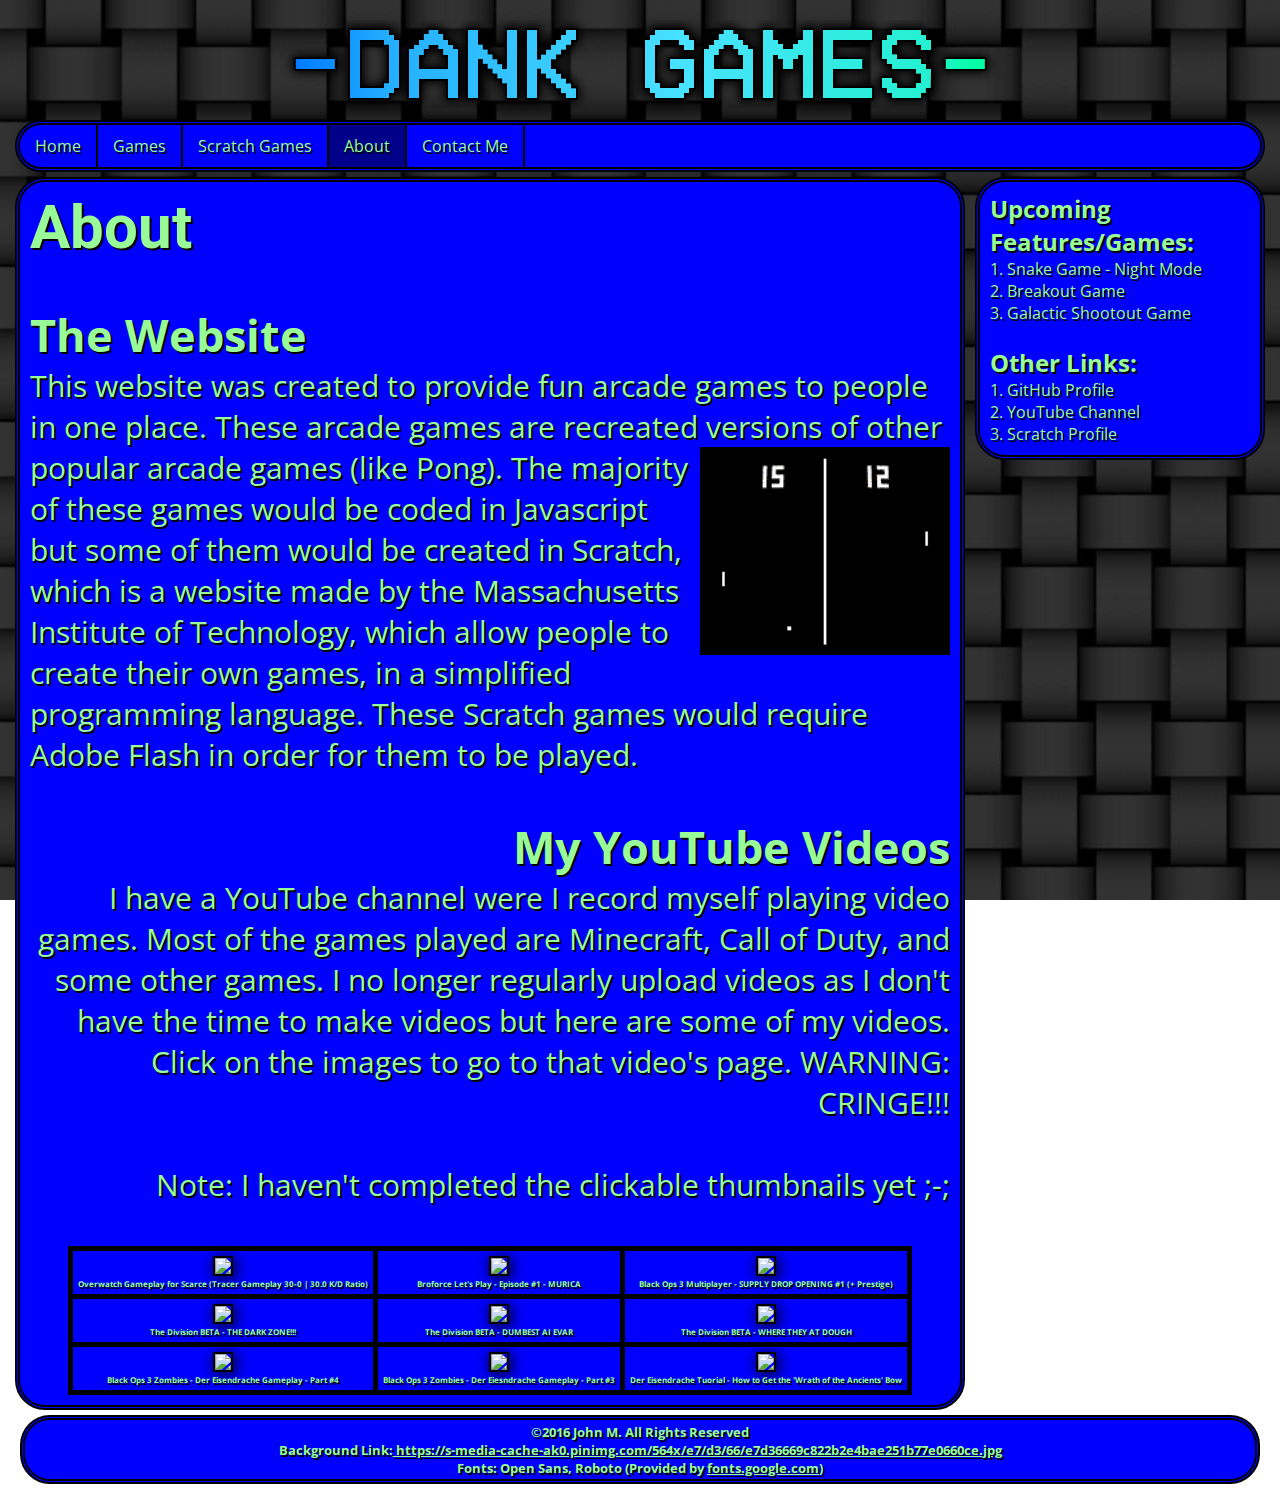
==== about.html @ 3c2c1ef5 "Added Coming Soon Message + Edited About Page" ====
<!doctype html>
<html lang="en">
  <head>
    <meta charset="utf-8">
    
    <!--Meta Keywords for search engines-->
    <meta name="keywords" content="Games, HTML5 Games, Javascript Games, Scratch">
    <meta name="author" content="John Marcus Mabanta">
    <meta name="description" content="A collection of cloned, vintage games.">
      
    <!--Allows for some responsiveness (browser size)-->
    <meta name="viewport" content="width=device-width, initial-scale=1.0">
      
    <!-- Main CSS Stylesheet -->
    <link rel="stylesheet" type="text/css" href="main.css">
      
    <!-- Icon for the website (located by the title of the webpage) -->
    <link rel="shortcut icon" type="image/png" href="images/favicon.png">
      
    <!--Font from Google Fonts-->
    <link href="https://fonts.googleapis.com/css?family=Open+Sans|Roboto" rel="stylesheet">

    <!--Popup Boxes-->
    <script src="popup-box.js"></script>
    
    <title>Dank Games - About</title>
  </head>
<body>
      
    <div id="container">
	<!--Title Banner-->
    <header>
      <a href="index.html"><img src="images/logo.png" alt="Dank Games"></a>
    </header>

	<!--Navigation Bar-->
    <nav>
      <ul class="menu">
        <li><a href="index.html">Home</a></li>

        <!--Dropdown Menu-->
        <li class="dropdown">
          <a href="#" class="dropdown-button">Games</a>
          <div class="dropdown-content">
          	<ul>
            	<li class="droplink"><a href="#" onclick="window.alert('Coming Soon!');">Galactic Shootout</a></li>
            	<li class="droplink"><a href="#" onclick="window.alert('Coming Soon!');">Breakout</a></li>
            	<li class="droplink"><a href="../javascript-games/snake.html">Snake</a></li>
          	</ul>
          </div>
        </li>
          
         <li class="dropdown">
          <a href="#" class="dropdown-button">Scratch Games</a>
          <div class="dropdown-content">
          	<ul>
            	<li class="droplink"><a href="scratch-games/derpy-face.html">Derpy Face</a></li>
            	<li class="droplink"><a href="scratch-games/click-to-win.html">Click to Win!</a></li>
            	<li class="droplink"><a href="scratch-games/space-pong.html">Space Pong</a></li>
          	</ul>
          </div>
        </li>  
          
        <li><a href="#" class="active">About</a></li>
        <li><a href="contact.html">Contact Me</a></li>
      </ul>
    </nav>

    <!--Sidebar-->
    <div id="sidebar">
        <h2>Upcoming Features/Games:</h2>
		<ul style="list-style-type: dot; list-style-position: inside;">
            <li>Snake Game - Night Mode</li>
            <li>Breakout Game</li>
            <li>Galactic Shootout Game</li>
		</ul>
        <br>
        <h2>Other Links:</h2>
        <ul style="list-style-type: dot; list-style-position: inside;">
            <li><a href="https://github.com/1337GamingElite" target="_blank" style="text-decoration: none; color: #98fb98;">GitHub Profile</a></li>
            <li><a href="https://www.youtube.com/channel/UC3kpHFzqvFxBsbo68NnSj3A" target="_blank" style="text-decoration: none; color: #98fb98;">YouTube Channel</a></li>
            <li><a href="https://scratch.mit.edu/users/1337GamingElite/" target="_blank" style="text-decoration: none; color: #98fb98;">Scratch Profile</a></li>
        </ul>
    </div>
	
    <!--Main Content-->
    <main>
        <h1>About</h1>
        <br>
        <h2>The Website</h2>
        <p>This website was created to provide fun arcade games to people in one place. These arcade games are recreated versions of other popular arcade games (like Pong). <img src="images/pong.gif" alt="Pong" style="float: right; width: 250px;" title="Pong Gif | Source: https://www.orphanedgames.com/articles/Pong/images/pong.gif">The majority of these games would be coded in Javascript but some of them would be created in Scratch, which is a website made by the Massachusetts Institute of Technology, which allow people to create their own games, in a simplified programming language. These Scratch games would require Adobe Flash in order for them to be played.</p>
        <br>
        <h2 style="text-align: right;">My YouTube Videos</h2>
        <p style="text-align: right;">I have a YouTube channel were I record myself playing video games. Most of the games played are Minecraft, Call of Duty, and some other games. I no longer regularly upload videos as I don't have the time to make videos but here are some of my videos. Click on the images to go to that video's page. WARNING: CRINGE!!!</p>
        <br>
        <p style="text-align: right;">Note: I haven't completed the clickable thumbnails yet ;-;</p>
        <br>
        <table id="yt-vids">
            <tr>
                <th>
                    <img src="https://i.ytimg.com/vi/FpRUK0OTQqA/maxresdefault.jpg" width="250px">
                    <p>Overwatch Gameplay for Scarce (Tracer Gameplay 30-0 | 30.0 K/D Ratio)</p>
                </th>
                <th>
                    <img src="https://i.ytimg.com/vi/uEHjSmORkA8/maxresdefault.jpg" width="250px">
                    <p>Broforce Let's Play - Episode #1 - MURICA</p>
                </th>
                <th>
                    <img src="https://i.ytimg.com/vi/rrj8NgBHV9k/maxresdefault.jpg" width="250px">
                    <p>Black Ops 3 Multiplayer - SUPPLY DROP OPENING #1 (+ Prestige)</p>
                </th>
            </tr>
             <tr>
                <th>
                    <img src="https://i.ytimg.com/vi/F9Rqo8gGEkI/maxresdefault.jpg" width="250px">
                    <p>The Division BETA - THE DARK ZONE!!!</p>
                </th>
                <th>
                    <img src="https://i.ytimg.com/vi/88zIO_njnSI/maxresdefault.jpg" width="250px">
                    <p>The Division BETA - DUMBEST AI EVAR</p>
                </th>
                <th>
                    <img src="https://i.ytimg.com/vi/1bzQCYxfvyA/maxresdefault.jpg" width="250px">
                    <p>The Division BETA - WHERE THEY AT DOUGH</p>
                </th>
            </tr>
             <tr>
                <th>
                    <img src="https://i.ytimg.com/vi/iJQnGhEorY8/maxresdefault.jpg" width="250px">
                    <p>Black Ops 3 Zombies - Der Eisendrache Gameplay - Part #4</p>
                </th>
                <th>
                    <img src="https://i.ytimg.com/vi/IdrHwORJfRQ/maxresdefault.jpg" width="250px">
                    <p>Black Ops 3 Zombies - Der Eiesndrache Gameplay - Part #3</p>
                </th>
                <th>
                    <img src="https://i.ytimg.com/vi/AgLZC9thq78/maxresdefault.jpg" width="250px">
                    <p>Der Eisendrache Tuorial - How to Get the 'Wrath of the Ancients' Bow</p>
                </th>
            </tr>
        </table>
    </main>
    
    <!--Copyright-->
    <footer>
        <h6>©2016 John M. All Rights Reserved</h6>
        <h6>Background Link:<a href="https://s-media-cache-ak0.pinimg.com/564x/e7/d3/66/e7d36669c822b2e4bae251b77e0660ce.jpg" target="_blank"> https://s-media-cache-ak0.pinimg.com/564x/e7/d3/66/e7d36669c822b2e4bae251b77e0660ce.jpg</a></h6>
        <h6>Fonts: Open Sans, Roboto (Provided by <a href="https://fonts.google.com">fonts.google.com</a>)</h6>
    </footer>
    </div>
</body>
</html>
---- main.css ----
* {
	margin: 0;
	padding: 0;
}

/*font-family: 'Open Sans', sans-serif;
font-family: 'Roboto', sans-serif;*/

body {
    font-family: 'Open Sans', sans-serif;
	background-image: url(images/bg2.jpg);
    background-attachment: fixed;
    background-position: 0px 0px;
    background-repeat: repeat;
}

h1 {
    font-family: 'Roboto', sans-serif;
}

#container {
    margin: 10px;
    overflow: hidden;
}

header {
	margin: 5px;
	padding: 5px;
}

header img {
    margin: auto;
    display: block;
    max-width: 100%;
    height: auto;
}

nav ul {
	list-style-type: none;
	overflow: hidden;
	margin: 5px;
	padding: 0;
	background-color: blue;
	border: 5px double black;
	text-shadow: 2px 2px black;
    border-radius: 30px;
}

nav li {
	float: left;
	border-right: 2px solid black;
}

nav a, .dropdown-button{
	text-decoration: none;
	color: #98fb98;
	display: block;
	text-align: center;
	padding: 10px 15px;
}

nav li a:hover, .dropdown:hover .dropdown-button {
	background-color: green;
	text-shadow: 2px 2px black;
	color: yellow;
}

nav li.dropdown {
	display: inline-block;
}

.dropdown-content {
	display: none;
	position: absolute;
	background-color: blue;
	min-width: 160px;
	box-shadow: 0px 8px 16px 0px rgba(0,0,0,0.2);
	border: 5px double black;
    border-radius: 30px;
}

.dropdown-content a {
	padding: 12px 16px;
	text-decoration: none;
	display: block;
	text-align: left;
}

.dropdown:hover .dropdown-content {
	display: block;
}

nav li.droplink {
    float: none;
    border-bottom: 2px solid black;
    border-right: 0px solid black;
}

nav li.droplink:last-child {
    border-bottom: 0px solid black;
}

.no-shadow {
    text-shadow: 0px 0px black;
}

.no-style {
    text-decoration: none;
}

main {
    border: 5px double black;
    margin-top: 5px;
	margin-left: 5px;
	margin-bottom: 5px;
	margin-right: 305px; 
    padding: 10px;
    background-color: blue;
    color: #98fb98;
    text-shadow: 2px 2px black;
    font-size: 30px;
    border-radius: 30px;
}

footer {
    text-align: center;
    color: #98fb98;
    background-color: blue;
    border: 5px double black;
    border-radius: 30px;
    margin: 10px;
    margin-top: 5px;
    padding: 2.5px;
    font-size: 20px;
    text-shadow: 2px 2px black;
}

footer a {
    text-decoration: underline;
    color: #98fb98;
}

.active {
	background-color: darkblue;
}

#sidebar {
    border: 5px double black;
    border-radius: 30px;
    margin: 5px;
	margin-top: 0px;
    padding: 10px;
    background-color: blue;
    color: #98fb98;
    text-shadow: 2px 2px black;
	float: right;
	width: 260px;
}

#instructions {
    margin: 10px;
	margin-top: 0px;
    padding: 10px;
    color: #98fb98;
    text-shadow: 2px 2px black;
	float: right;
    width: 500px;
    font-size: 20px;
}

#contact-form {
    border: 5px solid black;
    border-radius: 25px;
}

#gameCanvas {
    border: 5px solid black;
    box-shadow: 5px 5px 15px black;
}

#yt-vids {
    margin: auto;
    padding: 5px;
    font-size: 8px;
}
#yt-vids img {
    border: 2px solid black;
    box-shadow: 2px 2px 15px black;
}

table, th, td {
    border: 5px solid black;
    border-collapse: collapse;
    padding: 5px;
}
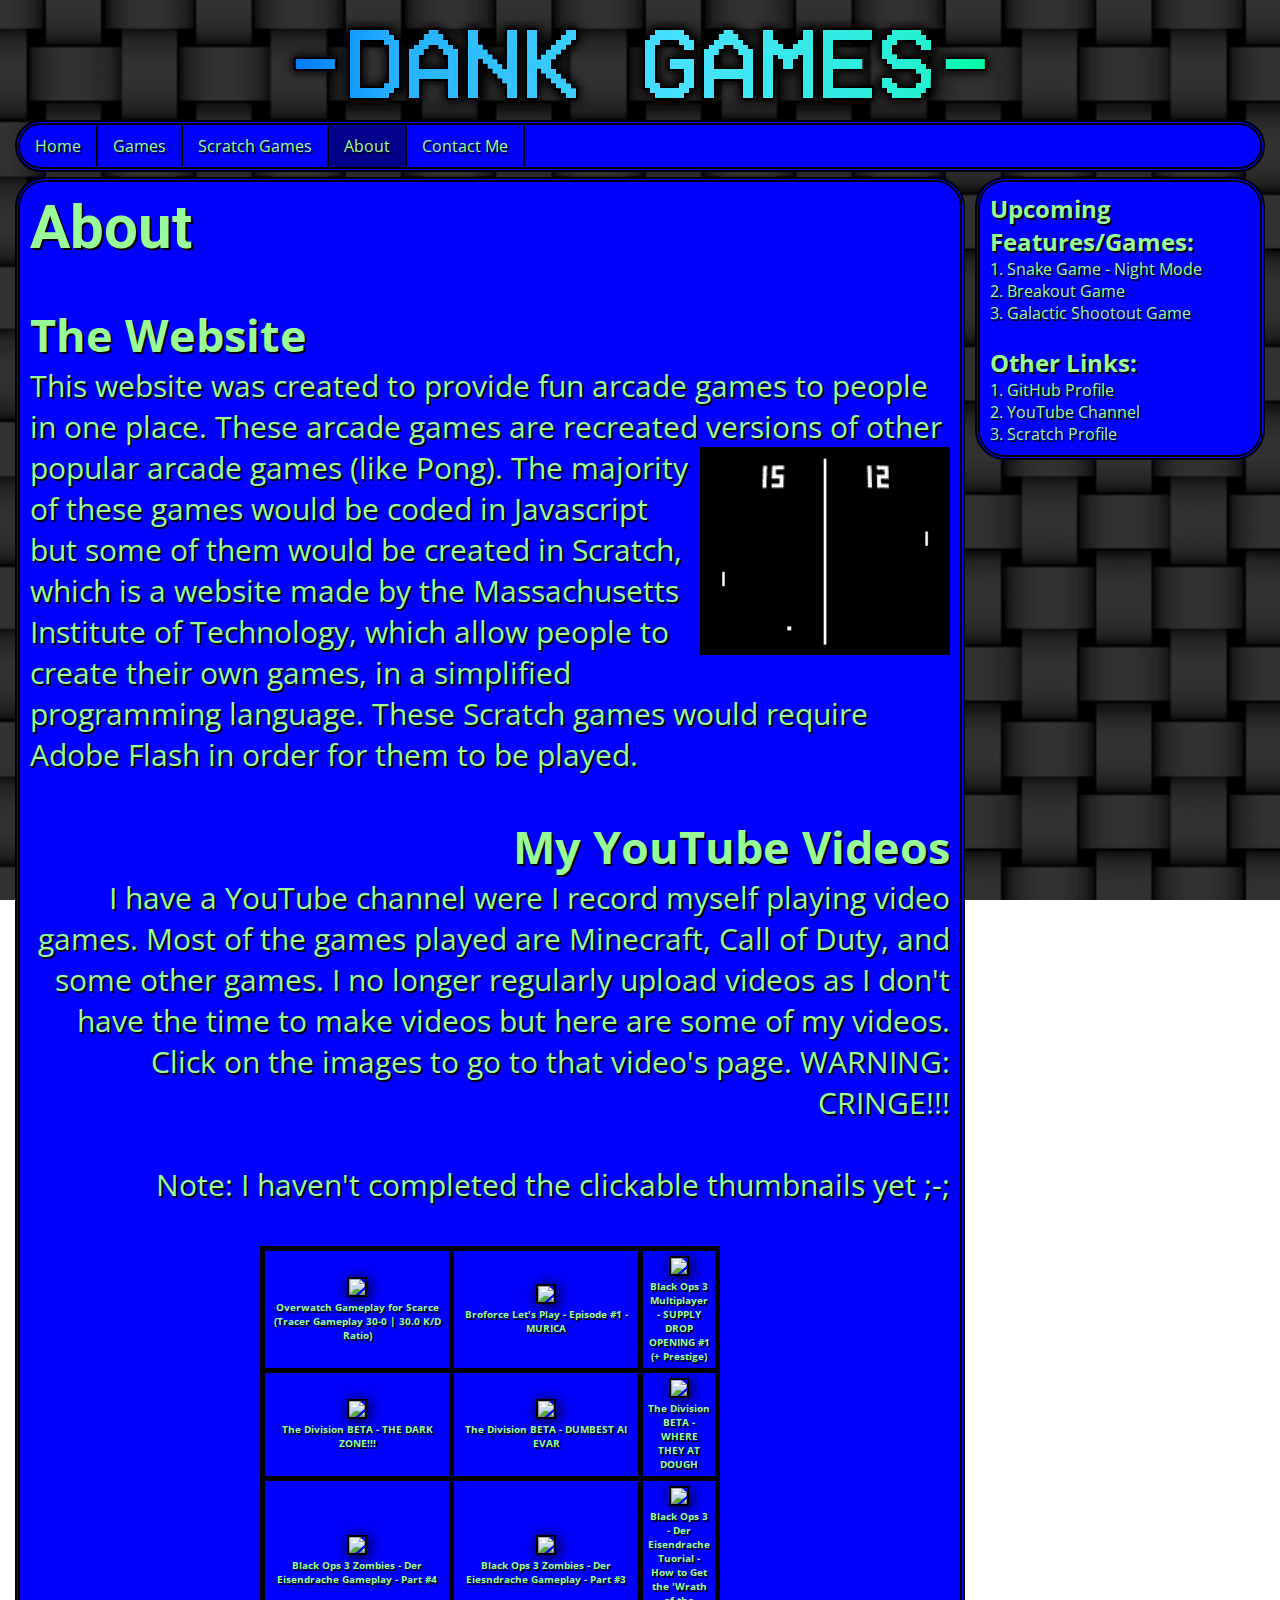
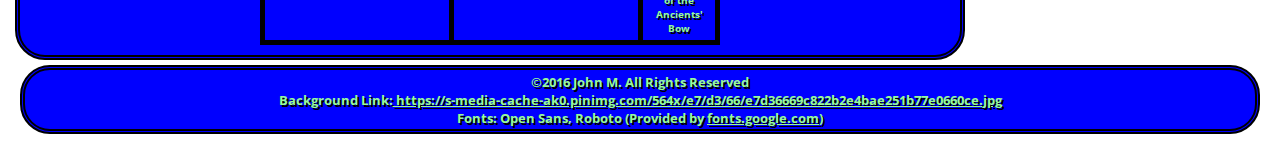
==== commit f911ce04: "Adding Video Popups, Not Finished Yet" ====
--- a/about.html
+++ b/about.html
@@ -83,6 +83,66 @@
         </ul>
     </div>
 	
+    <!--Popup Boxes-->
+    <div id="popup1" class="popupBox">
+        <div class="popupBoxWrapper">
+            <div class="popupBoxContent">
+                <iframe class="video" width="640" height="360" src="https://www.youtube.com/embed/FpRUK0OTQqA" frameborder="0" allowfullscreen></iframe>
+                <h3>Overwatch Gameplay for Scarce (Tracer Gameplay 30-0 | 30.0 K/D Ratio)</h3>
+                <a href="javascript:void(0)" onclick="toggle_visibility('popup1')">
+                <h5>Close</h5>
+                </a>
+            </div>
+        </div>
+    </div>
+
+    <div id="popup2" class="popupBox">
+        <div class="popupBoxWrapper">
+            <div class="popupBoxContent">
+                <iframe class="video" width="640" height="360" src="https://www.youtube.com/embed/uEHjSmORkA8" frameborder="0" allowfullscreen></iframe>
+                <h3>Broforce Let's Play - Episode #1 - MURICA</h3>
+                <a href="javascript:void(0)" onclick="toggle_visibility('popup2')">
+                <h5>Close</h5>
+                </a>
+            </div>
+        </div>
+    </div>
+
+    <div id="popup3" class="popupBox">
+        <div class="popupBoxWrapper">
+            <div class="popupBoxContent">
+                <iframe class="video" width="640" height="360" src="https://www.youtube.com/embed/rrj8NgBHV9k" frameborder="0" allowfullscreen></iframe>
+                <h3>Black Ops 3 Multiplayer - SUPPLY DROP OPENING #1 (+ Prestige)</h3>
+                <a href="javascript:void(0)" onclick="toggle_visibility('popup3')">
+                <h5>Close</h5>
+                </a>
+            </div>
+        </div>
+    </div>
+
+    <div id="popup4" class="popupBox">
+        <div class="popupBoxWrapper">
+            <div class="popupBoxContent">
+                <iframe class="video" width="640" height="360" src="https://www.youtube.com/embed/F9Rqo8gGEkI" frameborder="0" allowfullscreen></iframe>
+                <h3>The Division BETA - THE DARK ZONE!!!</h3>
+                <a href="javascript:void(0)" onclick="toggle_visibility('popup4')">
+                <h5>Close</h5>
+                </a>
+            </div>
+        </div>
+    </div>
+
+    <div id="popup5" class="popupBox">
+        <div class="popupBoxWrapper">
+            <div class="popupBoxContent">
+                <iframe class="video" width="640" height="360" src="https://www.youtube.com/embed/88zIO_njnSI" frameborder="0" allowfullscreen></iframe>
+                <h3>The Division BETA - DUMBEST AI EVAR</h3>
+                <a href="javascript:void(0)" onclick="toggle_visibility('popup5')">
+                <h5>Close</h5>
+                </a>
+            </div>
+        </div>
+    </div>
     <!--Main Content-->
     <main>
         <h1>About</h1>
@@ -97,45 +157,55 @@
         <br>
         <table id="yt-vids">
             <tr>
-                <th>
+                <th> <!--popup1-->
+                    <a href="javascript:void(0)" onclick="toggle_visibility('popup1')">
                     <img src="https://i.ytimg.com/vi/FpRUK0OTQqA/maxresdefault.jpg" width="250px">
+                    </a>
                     <p>Overwatch Gameplay for Scarce (Tracer Gameplay 30-0 | 30.0 K/D Ratio)</p>
                 </th>
-                <th>
+                <th> <!--popup2-->
+                    <a href="javascript:void(0)" onclick="toggle_visibility('popup2')">
                     <img src="https://i.ytimg.com/vi/uEHjSmORkA8/maxresdefault.jpg" width="250px">
+                    </a>
                     <p>Broforce Let's Play - Episode #1 - MURICA</p>
                 </th>
-                <th>
+                <th> <!--popup3-->
+                    <a href="javascript:void(0)" onclick="toggle_visibility('popup3')">
                     <img src="https://i.ytimg.com/vi/rrj8NgBHV9k/maxresdefault.jpg" width="250px">
+                    </a>
                     <p>Black Ops 3 Multiplayer - SUPPLY DROP OPENING #1 (+ Prestige)</p>
                 </th>
             </tr>
              <tr>
-                <th>
+                <th> <!--popup4-->
+                    <a href="javascript:void(0)" onclick="toggle_visibility('popup4')">
                     <img src="https://i.ytimg.com/vi/F9Rqo8gGEkI/maxresdefault.jpg" width="250px">
+                    </a>
                     <p>The Division BETA - THE DARK ZONE!!!</p>
                 </th>
-                <th>
+                <th> <!--popup5-->
+                    <a href="javascript:void(0)" onclick="toggle_visibility('popup5')">
                     <img src="https://i.ytimg.com/vi/88zIO_njnSI/maxresdefault.jpg" width="250px">
+                    </a>
                     <p>The Division BETA - DUMBEST AI EVAR</p>
                 </th>
-                <th>
+                <th> <!--popup6-->
                     <img src="https://i.ytimg.com/vi/1bzQCYxfvyA/maxresdefault.jpg" width="250px">
                     <p>The Division BETA - WHERE THEY AT DOUGH</p>
                 </th>
             </tr>
              <tr>
-                <th>
+                <th> <!--popup7-->
                     <img src="https://i.ytimg.com/vi/iJQnGhEorY8/maxresdefault.jpg" width="250px">
                     <p>Black Ops 3 Zombies - Der Eisendrache Gameplay - Part #4</p>
                 </th>
-                <th>
+                <th> <!--popup8-->
                     <img src="https://i.ytimg.com/vi/IdrHwORJfRQ/maxresdefault.jpg" width="250px">
                     <p>Black Ops 3 Zombies - Der Eiesndrache Gameplay - Part #3</p>
                 </th>
-                <th>
+                <th> <!--popup9-->
                     <img src="https://i.ytimg.com/vi/AgLZC9thq78/maxresdefault.jpg" width="250px">
-                    <p>Der Eisendrache Tuorial - How to Get the 'Wrath of the Ancients' Bow</p>
+                    <p>Black Ops 3 - Der Eisendrache Tuorial - How to Get the 'Wrath of the Ancients' Bow</p>
                 </th>
             </tr>
         </table>
--- a/main.css
+++ b/main.css
@@ -181,7 +181,7 @@
 #yt-vids {
     margin: auto;
     padding: 5px;
-    font-size: 8px;
+    font-size: 10px;
 }
 #yt-vids img {
     border: 2px solid black;
@@ -192,4 +192,39 @@
     border: 5px solid black;
     border-collapse: collapse;
     padding: 5px;
-}
+    width: 50%;
+}
+
+.popupBoxWrapper{
+    width: 800px;
+    margin: 50px auto;
+    text-align: center;
+}
+
+.popupBoxContent{
+    background-color: blue;
+    padding: 15px;
+    border-radius: 15px;
+    border: 5px solid black;
+    box-shadow: 2px 2px 15px black;
+    color: #98fb98;
+    text-shadow: 2px 2px black;
+}
+
+.popupBoxContent a {
+    color: #98fb98;
+}
+
+.popupBox {
+    top: 0;
+    left: 0;
+    position: fixed;
+    width: 100%;
+    height: 120%;
+    background-color: rgba(0,0,0,0.7);
+    display: none;
+}
+
+.video {
+    border: 5px solid black;
+}
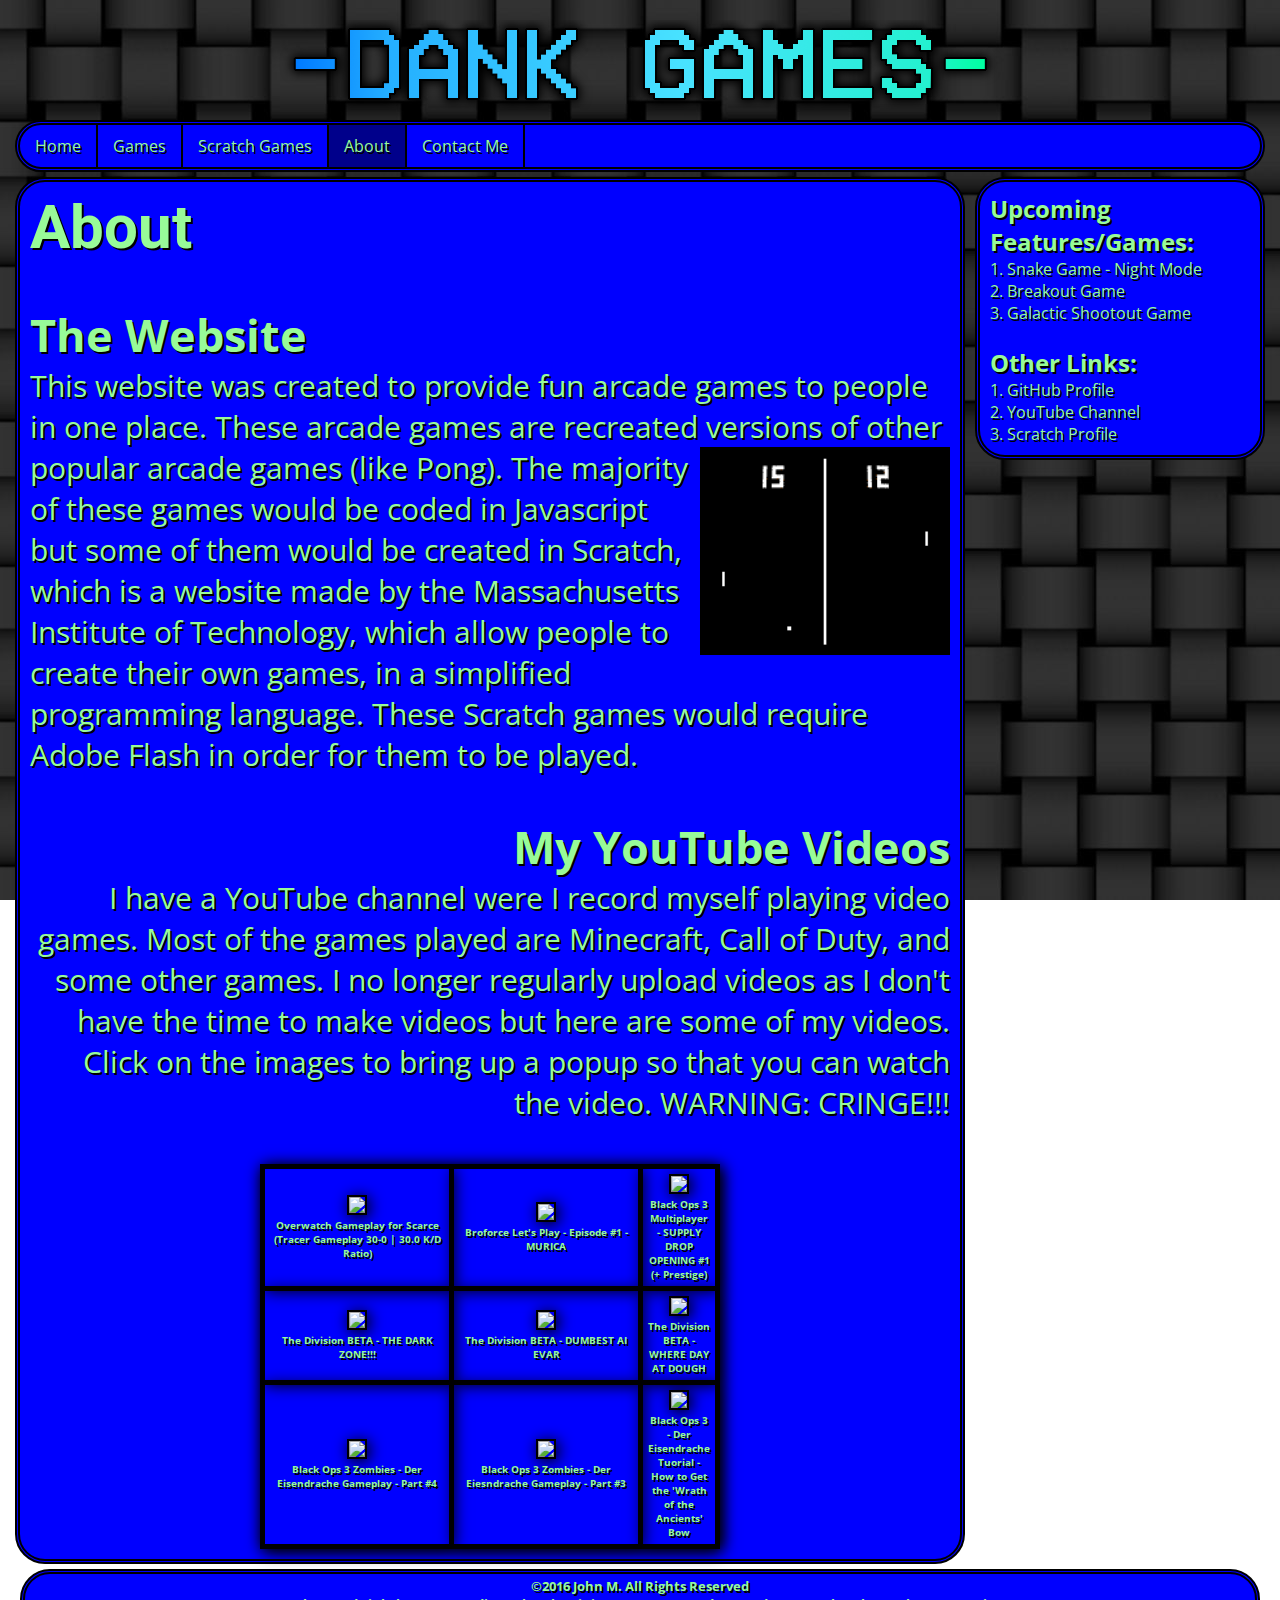
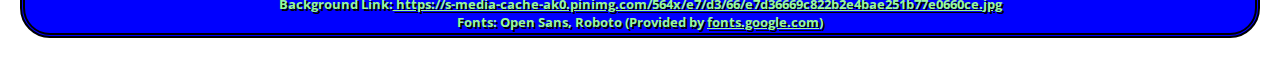
==== commit 1fc510b6: "Finished Popup Boxes on About Page" ====
--- a/about.html
+++ b/about.html
@@ -143,6 +143,55 @@
             </div>
         </div>
     </div>
+
+    <div id="popup6" class="popupBox">
+        <div class="popupBoxWrapper">
+            <div class="popupBoxContent">
+                <iframe class="video" width="640" height="360" src="https://www.youtube.com/embed/1bzQCYxfvyA" frameborder="0" allowfullscreen></iframe>
+                <h3>The Division BETA - WHERE DAY AT DOUGH</h3>
+                <a href="javascript:void(0)" onclick="toggle_visibility('popup6')">
+                <h5>Close</h5>
+                </a>
+            </div>
+        </div>
+    </div>
+
+    <div id="popup7" class="popupBox">
+        <div class="popupBoxWrapper">
+            <div class="popupBoxContent">
+                <iframe class="video" width="640" height="360" src="https://www.youtube.com/embed/iJQnGhEorY8" frameborder="0" allowfullscreen></iframe>
+                <h3>Black Ops 3 Zombies - Der Eisendrache Gameplay - Part #4</h3>
+                <a href="javascript:void(0)" onclick="toggle_visibility('popup7')">
+                <h5>Close</h5>
+                </a>
+            </div>
+        </div>
+    </div>
+
+    <div id="popup8" class="popupBox">
+        <div class="popupBoxWrapper">
+            <div class="popupBoxContent">
+                <iframe class="video" width="640" height="360" src="https://www.youtube.com/embed/IdrHwORJfRQ" frameborder="0" allowfullscreen></iframe>
+                <h3>Black Ops 3 Zombies - Der Eisendrache Gameplay - Part #3</h3>
+                <a href="javascript:void(0)" onclick="toggle_visibility('popup8')">
+                <h5>Close</h5>
+                </a>
+            </div>
+        </div>
+    </div>
+
+    <div id="popup9" class="popupBox">
+        <div class="popupBoxWrapper">
+            <div class="popupBoxContent">
+                <iframe class="video" width="640" height="360" src="https://www.youtube.com/embed/AgLZC9thq78" frameborder="0" allowfullscreen></iframe>
+                <h3>Black Ops 3 Zombies - Der Eisendrache Tuorial - How to Get the 'Wrath of the Ancients' Bow</h3>
+                <a href="javascript:void(0)" onclick="toggle_visibility('popup9')">
+                <h5>Close</h5>
+                </a>
+            </div>
+        </div>
+    </div>
+
     <!--Main Content-->
     <main>
         <h1>About</h1>
@@ -151,9 +200,7 @@
         <p>This website was created to provide fun arcade games to people in one place. These arcade games are recreated versions of other popular arcade games (like Pong). <img src="images/pong.gif" alt="Pong" style="float: right; width: 250px;" title="Pong Gif | Source: https://www.orphanedgames.com/articles/Pong/images/pong.gif">The majority of these games would be coded in Javascript but some of them would be created in Scratch, which is a website made by the Massachusetts Institute of Technology, which allow people to create their own games, in a simplified programming language. These Scratch games would require Adobe Flash in order for them to be played.</p>
         <br>
         <h2 style="text-align: right;">My YouTube Videos</h2>
-        <p style="text-align: right;">I have a YouTube channel were I record myself playing video games. Most of the games played are Minecraft, Call of Duty, and some other games. I no longer regularly upload videos as I don't have the time to make videos but here are some of my videos. Click on the images to go to that video's page. WARNING: CRINGE!!!</p>
-        <br>
-        <p style="text-align: right;">Note: I haven't completed the clickable thumbnails yet ;-;</p>
+        <p style="text-align: right;">I have a YouTube channel were I record myself playing video games. Most of the games played are Minecraft, Call of Duty, and some other games. I no longer regularly upload videos as I don't have the time to make videos but here are some of my videos. Click on the images to bring up a popup so that you can watch the video. WARNING: CRINGE!!!</p>
         <br>
         <table id="yt-vids">
             <tr>
@@ -165,7 +212,7 @@
                 </th>
                 <th> <!--popup2-->
                     <a href="javascript:void(0)" onclick="toggle_visibility('popup2')">
-                    <img src="https://i.ytimg.com/vi/uEHjSmORkA8/maxresdefault.jpg" width="250px">
+                    <img src="http://img.youtube.com/vi/uEHjSmORkA8/maxresdefault.jpg" width="250px">
                     </a>
                     <p>Broforce Let's Play - Episode #1 - MURICA</p>
                 </th>
@@ -190,21 +237,29 @@
                     <p>The Division BETA - DUMBEST AI EVAR</p>
                 </th>
                 <th> <!--popup6-->
+                    <a href="javascript:void(0)" onclick="toggle_visibility('popup6');">
                     <img src="https://i.ytimg.com/vi/1bzQCYxfvyA/maxresdefault.jpg" width="250px">
-                    <p>The Division BETA - WHERE THEY AT DOUGH</p>
+                    </a>
+                    <p>The Division BETA - WHERE DAY AT DOUGH</p>
                 </th>
             </tr>
              <tr>
                 <th> <!--popup7-->
+                    <a href="javascript:void(0)" onclick="toggle_visibility('popup7');">
                     <img src="https://i.ytimg.com/vi/iJQnGhEorY8/maxresdefault.jpg" width="250px">
+                    </a>
                     <p>Black Ops 3 Zombies - Der Eisendrache Gameplay - Part #4</p>
                 </th>
                 <th> <!--popup8-->
+                    <a href="javascript:void(0)" onclick="toggle_visibility('popup8');">
                     <img src="https://i.ytimg.com/vi/IdrHwORJfRQ/maxresdefault.jpg" width="250px">
+                    </a>
                     <p>Black Ops 3 Zombies - Der Eiesndrache Gameplay - Part #3</p>
                 </th>
                 <th> <!--popup9-->
+                    <a href="javascript:void(0)" onclick="toggle_visibility('popup9');">
                     <img src="https://i.ytimg.com/vi/AgLZC9thq78/maxresdefault.jpg" width="250px">
+                    </a>
                     <p>Black Ops 3 - Der Eisendrache Tuorial - How to Get the 'Wrath of the Ancients' Bow</p>
                 </th>
             </tr>
--- a/main.css
+++ b/main.css
@@ -193,6 +193,7 @@
     border-collapse: collapse;
     padding: 5px;
     width: 50%;
+    box-shadow: 2px 2px 15px black;
 }
 
 .popupBoxWrapper{
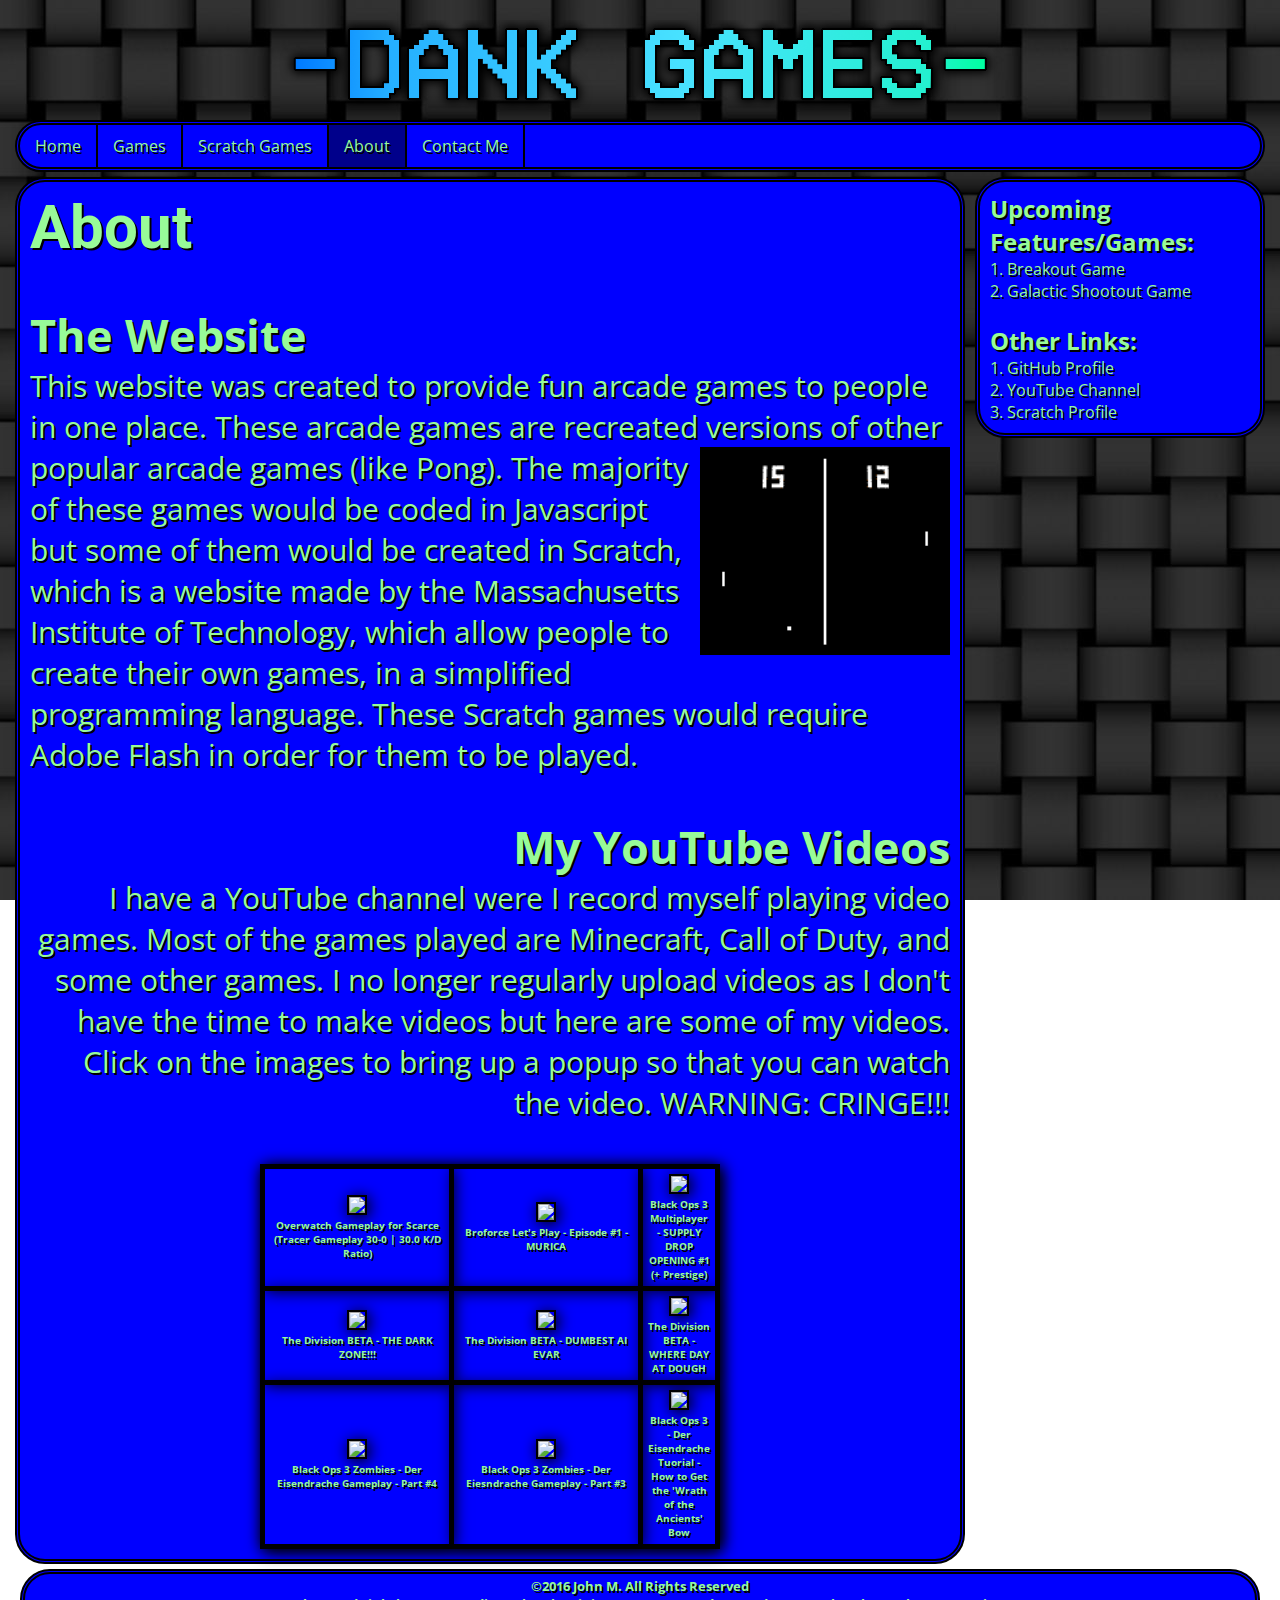
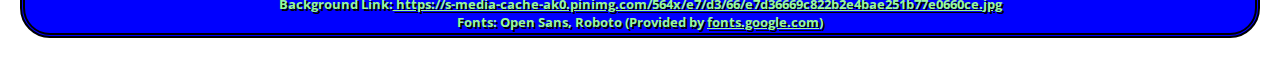
==== commit 8d30a6f8: "Completed the Night Mode for the Snake Game" ====
--- a/about.html
+++ b/about.html
@@ -70,7 +70,6 @@
     <div id="sidebar">
         <h2>Upcoming Features/Games:</h2>
 		<ul style="list-style-type: dot; list-style-position: inside;">
-            <li>Snake Game - Night Mode</li>
             <li>Breakout Game</li>
             <li>Galactic Shootout Game</li>
 		</ul>
--- a/main.css
+++ b/main.css
@@ -229,3 +229,26 @@
 .video {
     border: 5px solid black;
 }
+
+.gameButton {
+    font-size: 25px;
+    margin: 5px;
+    padding: 5px;
+    font-family: 'Open Sans', sans-serif;
+    background-color: chartreuse;
+    border-radius: 25px;
+    border: 5px solid black;
+    box-shadow: 2px 2px 15px black;
+}
+
+#nightMode {
+    font-size: 25px;
+    margin: 5px;
+    padding: 5px;
+    font-family: 'Open Sans', sans-serif;
+    background-color: white;
+    color: black;
+    border-radius: 25px;
+    border: 5px solid black;
+    box-shadow: 2px 2px 15px black;
+}
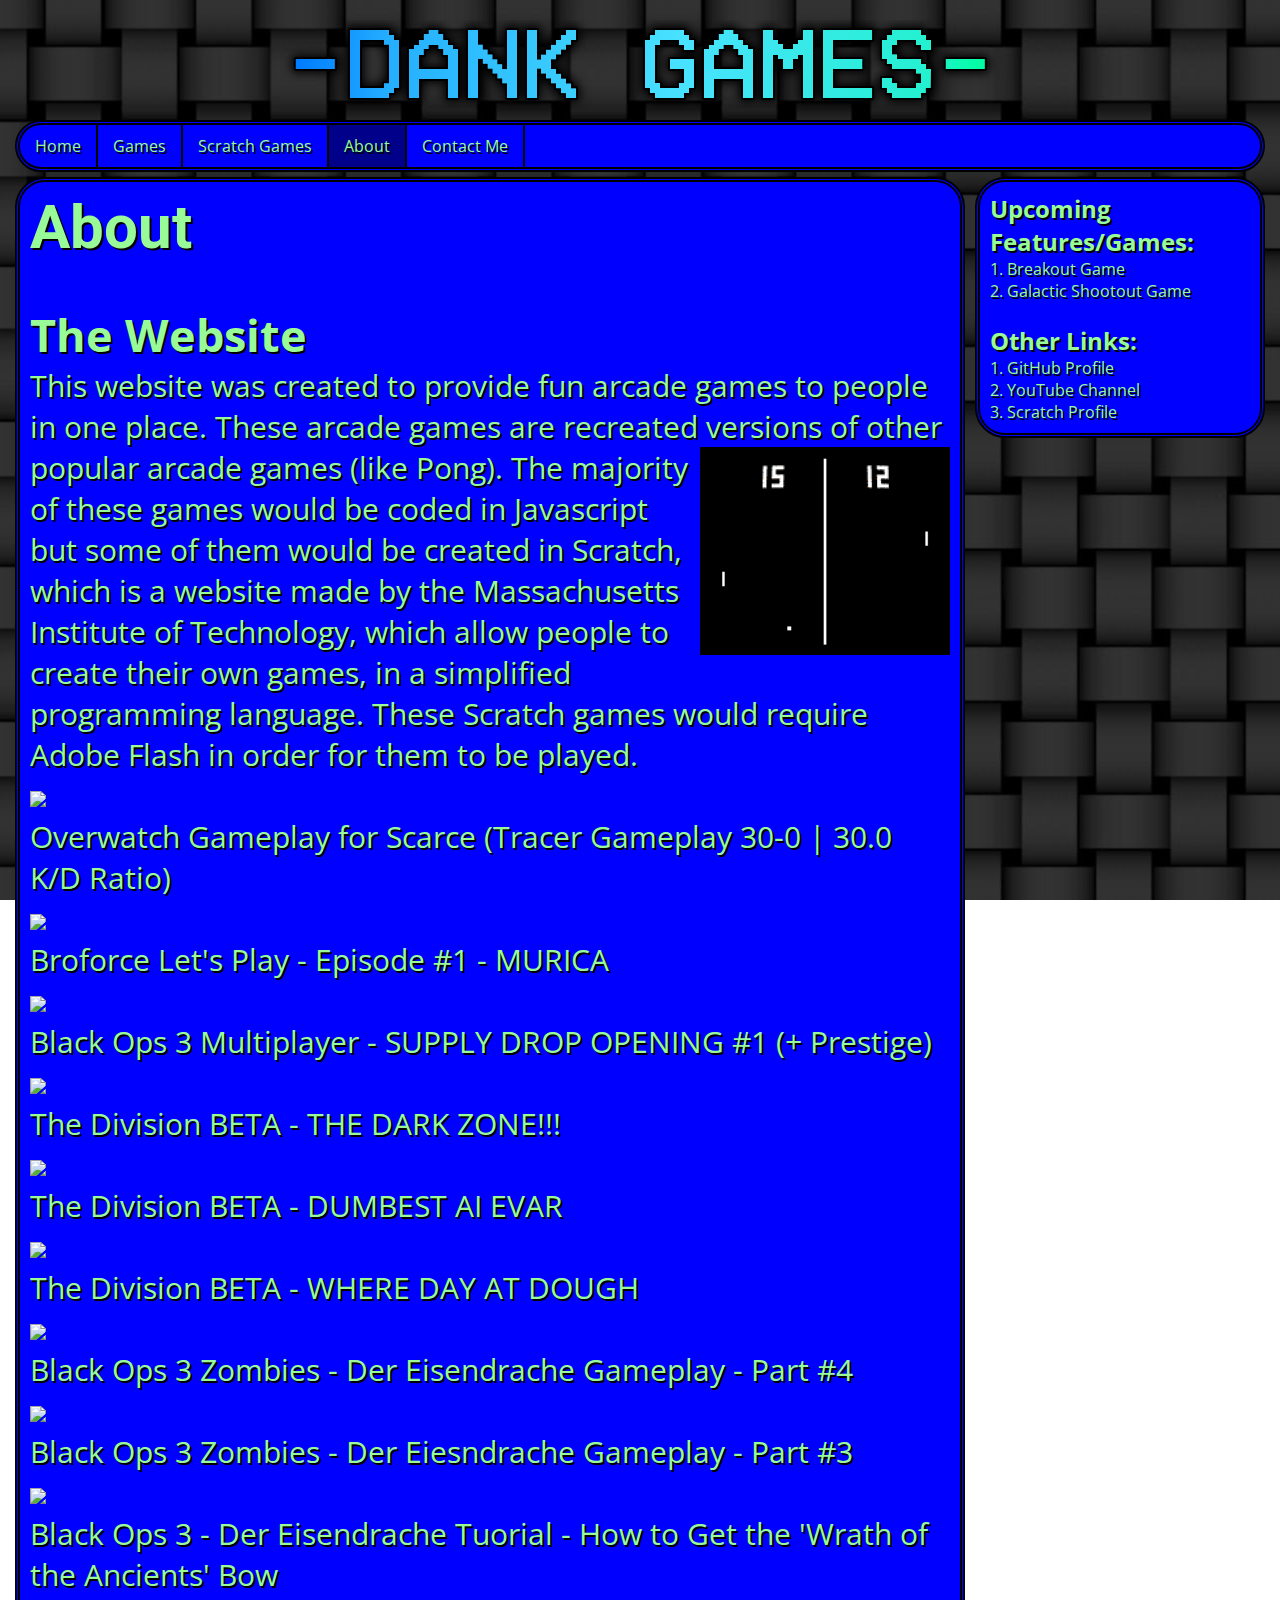
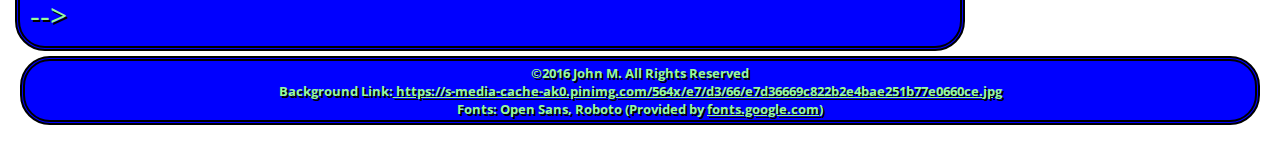
==== commit 00829431: "Removed YouTube Videos Section" ====
--- a/about.html
+++ b/about.html
@@ -1,276 +1,279 @@
-<!doctype html>
-<html lang="en">
-  <head>
-    <meta charset="utf-8">
-    
-    <!--Meta Keywords for search engines-->
-    <meta name="keywords" content="Games, HTML5 Games, Javascript Games, Scratch">
-    <meta name="author" content="John Marcus Mabanta">
-    <meta name="description" content="A collection of cloned, vintage games.">
-      
-    <!--Allows for some responsiveness (browser size)-->
-    <meta name="viewport" content="width=device-width, initial-scale=1.0">
-      
-    <!-- Main CSS Stylesheet -->
-    <link rel="stylesheet" type="text/css" href="main.css">
-      
-    <!-- Icon for the website (located by the title of the webpage) -->
-    <link rel="shortcut icon" type="image/png" href="images/favicon.png">
-      
-    <!--Font from Google Fonts-->
-    <link href="https://fonts.googleapis.com/css?family=Open+Sans|Roboto" rel="stylesheet">
-
-    <!--Popup Boxes-->
-    <script src="popup-box.js"></script>
-    
-    <title>Dank Games - About</title>
-  </head>
-<body>
-      
-    <div id="container">
-	<!--Title Banner-->
-    <header>
-      <a href="index.html"><img src="images/logo.png" alt="Dank Games"></a>
-    </header>
-
-	<!--Navigation Bar-->
-    <nav>
-      <ul class="menu">
-        <li><a href="index.html">Home</a></li>
-
-        <!--Dropdown Menu-->
-        <li class="dropdown">
-          <a href="#" class="dropdown-button">Games</a>
-          <div class="dropdown-content">
-          	<ul>
-            	<li class="droplink"><a href="#" onclick="window.alert('Coming Soon!');">Galactic Shootout</a></li>
-            	<li class="droplink"><a href="#" onclick="window.alert('Coming Soon!');">Breakout</a></li>
-            	<li class="droplink"><a href="../javascript-games/snake.html">Snake</a></li>
-          	</ul>
-          </div>
-        </li>
-          
-         <li class="dropdown">
-          <a href="#" class="dropdown-button">Scratch Games</a>
-          <div class="dropdown-content">
-          	<ul>
-            	<li class="droplink"><a href="scratch-games/derpy-face.html">Derpy Face</a></li>
-            	<li class="droplink"><a href="scratch-games/click-to-win.html">Click to Win!</a></li>
-            	<li class="droplink"><a href="scratch-games/space-pong.html">Space Pong</a></li>
-          	</ul>
-          </div>
-        </li>  
-          
-        <li><a href="#" class="active">About</a></li>
-        <li><a href="contact.html">Contact Me</a></li>
-      </ul>
-    </nav>
-
-    <!--Sidebar-->
-    <div id="sidebar">
-        <h2>Upcoming Features/Games:</h2>
-		<ul style="list-style-type: dot; list-style-position: inside;">
-            <li>Breakout Game</li>
-            <li>Galactic Shootout Game</li>
-		</ul>
-        <br>
-        <h2>Other Links:</h2>
-        <ul style="list-style-type: dot; list-style-position: inside;">
-            <li><a href="https://github.com/1337GamingElite" target="_blank" style="text-decoration: none; color: #98fb98;">GitHub Profile</a></li>
-            <li><a href="https://www.youtube.com/channel/UC3kpHFzqvFxBsbo68NnSj3A" target="_blank" style="text-decoration: none; color: #98fb98;">YouTube Channel</a></li>
-            <li><a href="https://scratch.mit.edu/users/1337GamingElite/" target="_blank" style="text-decoration: none; color: #98fb98;">Scratch Profile</a></li>
-        </ul>
-    </div>
-	
-    <!--Popup Boxes-->
-    <div id="popup1" class="popupBox">
-        <div class="popupBoxWrapper">
-            <div class="popupBoxContent">
-                <iframe class="video" width="640" height="360" src="https://www.youtube.com/embed/FpRUK0OTQqA" frameborder="0" allowfullscreen></iframe>
-                <h3>Overwatch Gameplay for Scarce (Tracer Gameplay 30-0 | 30.0 K/D Ratio)</h3>
-                <a href="javascript:void(0)" onclick="toggle_visibility('popup1')">
-                <h5>Close</h5>
-                </a>
-            </div>
-        </div>
-    </div>
-
-    <div id="popup2" class="popupBox">
-        <div class="popupBoxWrapper">
-            <div class="popupBoxContent">
-                <iframe class="video" width="640" height="360" src="https://www.youtube.com/embed/uEHjSmORkA8" frameborder="0" allowfullscreen></iframe>
-                <h3>Broforce Let's Play - Episode #1 - MURICA</h3>
-                <a href="javascript:void(0)" onclick="toggle_visibility('popup2')">
-                <h5>Close</h5>
-                </a>
-            </div>
-        </div>
-    </div>
-
-    <div id="popup3" class="popupBox">
-        <div class="popupBoxWrapper">
-            <div class="popupBoxContent">
-                <iframe class="video" width="640" height="360" src="https://www.youtube.com/embed/rrj8NgBHV9k" frameborder="0" allowfullscreen></iframe>
-                <h3>Black Ops 3 Multiplayer - SUPPLY DROP OPENING #1 (+ Prestige)</h3>
-                <a href="javascript:void(0)" onclick="toggle_visibility('popup3')">
-                <h5>Close</h5>
-                </a>
-            </div>
-        </div>
-    </div>
-
-    <div id="popup4" class="popupBox">
-        <div class="popupBoxWrapper">
-            <div class="popupBoxContent">
-                <iframe class="video" width="640" height="360" src="https://www.youtube.com/embed/F9Rqo8gGEkI" frameborder="0" allowfullscreen></iframe>
-                <h3>The Division BETA - THE DARK ZONE!!!</h3>
-                <a href="javascript:void(0)" onclick="toggle_visibility('popup4')">
-                <h5>Close</h5>
-                </a>
-            </div>
-        </div>
-    </div>
-
-    <div id="popup5" class="popupBox">
-        <div class="popupBoxWrapper">
-            <div class="popupBoxContent">
-                <iframe class="video" width="640" height="360" src="https://www.youtube.com/embed/88zIO_njnSI" frameborder="0" allowfullscreen></iframe>
-                <h3>The Division BETA - DUMBEST AI EVAR</h3>
-                <a href="javascript:void(0)" onclick="toggle_visibility('popup5')">
-                <h5>Close</h5>
-                </a>
-            </div>
-        </div>
-    </div>
-
-    <div id="popup6" class="popupBox">
-        <div class="popupBoxWrapper">
-            <div class="popupBoxContent">
-                <iframe class="video" width="640" height="360" src="https://www.youtube.com/embed/1bzQCYxfvyA" frameborder="0" allowfullscreen></iframe>
-                <h3>The Division BETA - WHERE DAY AT DOUGH</h3>
-                <a href="javascript:void(0)" onclick="toggle_visibility('popup6')">
-                <h5>Close</h5>
-                </a>
-            </div>
-        </div>
-    </div>
-
-    <div id="popup7" class="popupBox">
-        <div class="popupBoxWrapper">
-            <div class="popupBoxContent">
-                <iframe class="video" width="640" height="360" src="https://www.youtube.com/embed/iJQnGhEorY8" frameborder="0" allowfullscreen></iframe>
-                <h3>Black Ops 3 Zombies - Der Eisendrache Gameplay - Part #4</h3>
-                <a href="javascript:void(0)" onclick="toggle_visibility('popup7')">
-                <h5>Close</h5>
-                </a>
-            </div>
-        </div>
-    </div>
-
-    <div id="popup8" class="popupBox">
-        <div class="popupBoxWrapper">
-            <div class="popupBoxContent">
-                <iframe class="video" width="640" height="360" src="https://www.youtube.com/embed/IdrHwORJfRQ" frameborder="0" allowfullscreen></iframe>
-                <h3>Black Ops 3 Zombies - Der Eisendrache Gameplay - Part #3</h3>
-                <a href="javascript:void(0)" onclick="toggle_visibility('popup8')">
-                <h5>Close</h5>
-                </a>
-            </div>
-        </div>
-    </div>
-
-    <div id="popup9" class="popupBox">
-        <div class="popupBoxWrapper">
-            <div class="popupBoxContent">
-                <iframe class="video" width="640" height="360" src="https://www.youtube.com/embed/AgLZC9thq78" frameborder="0" allowfullscreen></iframe>
-                <h3>Black Ops 3 Zombies - Der Eisendrache Tuorial - How to Get the 'Wrath of the Ancients' Bow</h3>
-                <a href="javascript:void(0)" onclick="toggle_visibility('popup9')">
-                <h5>Close</h5>
-                </a>
-            </div>
-        </div>
-    </div>
-
-    <!--Main Content-->
-    <main>
-        <h1>About</h1>
-        <br>
-        <h2>The Website</h2>
-        <p>This website was created to provide fun arcade games to people in one place. These arcade games are recreated versions of other popular arcade games (like Pong). <img src="images/pong.gif" alt="Pong" style="float: right; width: 250px;" title="Pong Gif | Source: https://www.orphanedgames.com/articles/Pong/images/pong.gif">The majority of these games would be coded in Javascript but some of them would be created in Scratch, which is a website made by the Massachusetts Institute of Technology, which allow people to create their own games, in a simplified programming language. These Scratch games would require Adobe Flash in order for them to be played.</p>
-        <br>
-        <h2 style="text-align: right;">My YouTube Videos</h2>
-        <p style="text-align: right;">I have a YouTube channel were I record myself playing video games. Most of the games played are Minecraft, Call of Duty, and some other games. I no longer regularly upload videos as I don't have the time to make videos but here are some of my videos. Click on the images to bring up a popup so that you can watch the video. WARNING: CRINGE!!!</p>
-        <br>
-        <table id="yt-vids">
-            <tr>
-                <th> <!--popup1-->
-                    <a href="javascript:void(0)" onclick="toggle_visibility('popup1')">
-                    <img src="https://i.ytimg.com/vi/FpRUK0OTQqA/maxresdefault.jpg" width="250px">
-                    </a>
-                    <p>Overwatch Gameplay for Scarce (Tracer Gameplay 30-0 | 30.0 K/D Ratio)</p>
-                </th>
-                <th> <!--popup2-->
-                    <a href="javascript:void(0)" onclick="toggle_visibility('popup2')">
-                    <img src="http://img.youtube.com/vi/uEHjSmORkA8/maxresdefault.jpg" width="250px">
-                    </a>
-                    <p>Broforce Let's Play - Episode #1 - MURICA</p>
-                </th>
-                <th> <!--popup3-->
-                    <a href="javascript:void(0)" onclick="toggle_visibility('popup3')">
-                    <img src="https://i.ytimg.com/vi/rrj8NgBHV9k/maxresdefault.jpg" width="250px">
-                    </a>
-                    <p>Black Ops 3 Multiplayer - SUPPLY DROP OPENING #1 (+ Prestige)</p>
-                </th>
-            </tr>
-             <tr>
-                <th> <!--popup4-->
-                    <a href="javascript:void(0)" onclick="toggle_visibility('popup4')">
-                    <img src="https://i.ytimg.com/vi/F9Rqo8gGEkI/maxresdefault.jpg" width="250px">
-                    </a>
-                    <p>The Division BETA - THE DARK ZONE!!!</p>
-                </th>
-                <th> <!--popup5-->
-                    <a href="javascript:void(0)" onclick="toggle_visibility('popup5')">
-                    <img src="https://i.ytimg.com/vi/88zIO_njnSI/maxresdefault.jpg" width="250px">
-                    </a>
-                    <p>The Division BETA - DUMBEST AI EVAR</p>
-                </th>
-                <th> <!--popup6-->
-                    <a href="javascript:void(0)" onclick="toggle_visibility('popup6');">
-                    <img src="https://i.ytimg.com/vi/1bzQCYxfvyA/maxresdefault.jpg" width="250px">
-                    </a>
-                    <p>The Division BETA - WHERE DAY AT DOUGH</p>
-                </th>
-            </tr>
-             <tr>
-                <th> <!--popup7-->
-                    <a href="javascript:void(0)" onclick="toggle_visibility('popup7');">
-                    <img src="https://i.ytimg.com/vi/iJQnGhEorY8/maxresdefault.jpg" width="250px">
-                    </a>
-                    <p>Black Ops 3 Zombies - Der Eisendrache Gameplay - Part #4</p>
-                </th>
-                <th> <!--popup8-->
-                    <a href="javascript:void(0)" onclick="toggle_visibility('popup8');">
-                    <img src="https://i.ytimg.com/vi/IdrHwORJfRQ/maxresdefault.jpg" width="250px">
-                    </a>
-                    <p>Black Ops 3 Zombies - Der Eiesndrache Gameplay - Part #3</p>
-                </th>
-                <th> <!--popup9-->
-                    <a href="javascript:void(0)" onclick="toggle_visibility('popup9');">
-                    <img src="https://i.ytimg.com/vi/AgLZC9thq78/maxresdefault.jpg" width="250px">
-                    </a>
-                    <p>Black Ops 3 - Der Eisendrache Tuorial - How to Get the 'Wrath of the Ancients' Bow</p>
-                </th>
-            </tr>
-        </table>
-    </main>
-    
-    <!--Copyright-->
-    <footer>
-        <h6>©2016 John M. All Rights Reserved</h6>
-        <h6>Background Link:<a href="https://s-media-cache-ak0.pinimg.com/564x/e7/d3/66/e7d36669c822b2e4bae251b77e0660ce.jpg" target="_blank"> https://s-media-cache-ak0.pinimg.com/564x/e7/d3/66/e7d36669c822b2e4bae251b77e0660ce.jpg</a></h6>
-        <h6>Fonts: Open Sans, Roboto (Provided by <a href="https://fonts.google.com">fonts.google.com</a>)</h6>
-    </footer>
-    </div>
-</body>
-</html>
+<!doctype html>
+<html lang="en">
+  <head>
+    <meta charset="utf-8">
+    
+    <!--Meta Keywords for search engines-->
+    <meta name="keywords" content="Games, HTML5 Games, Javascript Games, Scratch">
+    <meta name="author" content="John Marcus Mabanta">
+    <meta name="description" content="A collection of cloned, vintage games.">
+      
+    <!--Allows for some responsiveness (browser size)-->
+    <meta name="viewport" content="width=device-width, initial-scale=1.0">
+      
+    <!-- Main CSS Stylesheet -->
+    <link rel="stylesheet" type="text/css" href="main.css">
+      
+    <!-- Icon for the website (located by the title of the webpage) -->
+    <link rel="shortcut icon" type="image/png" href="images/favicon.png">
+      
+    <!--Font from Google Fonts-->
+    <link href="https://fonts.googleapis.com/css?family=Open+Sans|Roboto" rel="stylesheet">
+
+    <!--Popup Boxes-->
+    <script src="popup-box.js"></script>
+    
+    <title>Dank Games - About</title>
+  </head>
+<body>
+      
+    <div id="container">
+	<!--Title Banner-->
+    <header>
+      <a href="index.html"><img src="images/logo.png" alt="Dank Games"></a>
+    </header>
+
+	<!--Navigation Bar-->
+    <nav>
+      <ul class="menu">
+        <li><a href="index.html">Home</a></li>
+
+        <!--Dropdown Menu-->
+        <li class="dropdown">
+          <a href="#" class="dropdown-button">Games</a>
+          <div class="dropdown-content">
+          	<ul>
+            	<li class="droplink"><a href="#" onclick="window.alert('Coming Soon!');">Galactic Shootout</a></li>
+            	<li class="droplink"><a href="#" onclick="window.alert('Coming Soon!');">Breakout</a></li>
+            	<li class="droplink"><a href="../javascript-games/snake.html">Snake</a></li>
+          	</ul>
+          </div>
+        </li>
+          
+         <li class="dropdown">
+          <a href="#" class="dropdown-button">Scratch Games</a>
+          <div class="dropdown-content">
+          	<ul>
+            	<li class="droplink"><a href="scratch-games/derpy-face.html">Derpy Face</a></li>
+            	<li class="droplink"><a href="scratch-games/click-to-win.html">Click to Win!</a></li>
+            	<li class="droplink"><a href="scratch-games/space-pong.html">Space Pong</a></li>
+          	</ul>
+          </div>
+        </li>  
+          
+        <li><a href="#" class="active">About</a></li>
+        <li><a href="contact.html">Contact Me</a></li>
+      </ul>
+    </nav>
+
+    <!--Sidebar-->
+    <div id="sidebar">
+        <h2>Upcoming Features/Games:</h2>
+		<ol style="list-style-type: dot; list-style-position: inside;">
+            <li>Breakout Game</li>
+            <li>Galactic Shootout Game</li>
+		</ol>
+        <br>
+        <h2>Other Links:</h2>
+        <ul style="list-style-type: dot; list-style-position: inside;">
+            <li><a href="https://github.com/1337GamingElite" target="_blank" style="text-decoration: none; color: #98fb98;">GitHub Profile</a></li>
+            <li><a href="https://www.youtube.com/channel/UC3kpHFzqvFxBsbo68NnSj3A" target="_blank" style="text-decoration: none; color: #98fb98;">YouTube Channel</a></li>
+            <li><a href="https://scratch.mit.edu/users/1337GamingElite/" target="_blank" style="text-decoration: none; color: #98fb98;">Scratch Profile</a></li>
+        </ul>
+    </div>
+	
+    <!--Popup Boxes-->
+    <div id="popup1" class="popupBox">
+        <div class="popupBoxWrapper">
+            <div class="popupBoxContent">
+                <iframe class="video" width="640" height="360" src="https://www.youtube.com/embed/FpRUK0OTQqA" frameborder="0" allowfullscreen></iframe>
+                <h3>Overwatch Gameplay for Scarce (Tracer Gameplay 30-0 | 30.0 K/D Ratio)</h3>
+                <a href="javascript:void(0)" onclick="toggle_visibility('popup1')">
+                <h5>Close</h5>
+                </a>
+            </div>
+        </div>
+    </div>
+
+    <div id="popup2" class="popupBox">
+        <div class="popupBoxWrapper">
+            <div class="popupBoxContent">
+                <iframe class="video" width="640" height="360" src="https://www.youtube.com/embed/uEHjSmORkA8" frameborder="0" allowfullscreen></iframe>
+                <h3>Broforce Let's Play - Episode #1 - MURICA</h3>
+                <a href="javascript:void(0)" onclick="toggle_visibility('popup2')">
+                <h5>Close</h5>
+                </a>
+            </div>
+        </div>
+    </div>
+
+    <div id="popup3" class="popupBox">
+        <div class="popupBoxWrapper">
+            <div class="popupBoxContent">
+                <iframe class="video" width="640" height="360" src="https://www.youtube.com/embed/rrj8NgBHV9k" frameborder="0" allowfullscreen></iframe>
+                <h3>Black Ops 3 Multiplayer - SUPPLY DROP OPENING #1 (+ Prestige)</h3>
+                <a href="javascript:void(0)" onclick="toggle_visibility('popup3')">
+                <h5>Close</h5>
+                </a>
+            </div>
+        </div>
+    </div>
+
+    <div id="popup4" class="popupBox">
+        <div class="popupBoxWrapper">
+            <div class="popupBoxContent">
+                <iframe class="video" width="640" height="360" src="https://www.youtube.com/embed/F9Rqo8gGEkI" frameborder="0" allowfullscreen></iframe>
+                <h3>The Division BETA - THE DARK ZONE!!!</h3>
+                <a href="javascript:void(0)" onclick="toggle_visibility('popup4')">
+                <h5>Close</h5>
+                </a>
+            </div>
+        </div>
+    </div>
+
+    <div id="popup5" class="popupBox">
+        <div class="popupBoxWrapper">
+            <div class="popupBoxContent">
+                <iframe class="video" width="640" height="360" src="https://www.youtube.com/embed/88zIO_njnSI" frameborder="0" allowfullscreen></iframe>
+                <h3>The Division BETA - DUMBEST AI EVAR</h3>
+                <a href="javascript:void(0)" onclick="toggle_visibility('popup5')">
+                <h5>Close</h5>
+                </a>
+            </div>
+        </div>
+    </div>
+
+    <div id="popup6" class="popupBox">
+        <div class="popupBoxWrapper">
+            <div class="popupBoxContent">
+                <iframe class="video" width="640" height="360" src="https://www.youtube.com/embed/1bzQCYxfvyA" frameborder="0" allowfullscreen></iframe>
+                <h3>The Division BETA - WHERE DAY AT DOUGH</h3>
+                <a href="javascript:void(0)" onclick="toggle_visibility('popup6')">
+                <h5>Close</h5>
+                </a>
+            </div>
+        </div>
+    </div>
+
+    <div id="popup7" class="popupBox">
+        <div class="popupBoxWrapper">
+            <div class="popupBoxContent">
+                <iframe class="video" width="640" height="360" src="https://www.youtube.com/embed/iJQnGhEorY8" frameborder="0" allowfullscreen></iframe>
+                <h3>Black Ops 3 Zombies - Der Eisendrache Gameplay - Part #4</h3>
+                <a href="javascript:void(0)" onclick="toggle_visibility('popup7')">
+                <h5>Close</h5>
+                </a>
+            </div>
+        </div>
+    </div>
+
+    <div id="popup8" class="popupBox">
+        <div class="popupBoxWrapper">
+            <div class="popupBoxContent">
+                <iframe class="video" width="640" height="360" src="https://www.youtube.com/embed/IdrHwORJfRQ" frameborder="0" allowfullscreen></iframe>
+                <h3>Black Ops 3 Zombies - Der Eisendrache Gameplay - Part #3</h3>
+                <a href="javascript:void(0)" onclick="toggle_visibility('popup8')">
+                <h5>Close</h5>
+                </a>
+            </div>
+        </div>
+    </div>
+
+    <div id="popup9" class="popupBox">
+        <div class="popupBoxWrapper">
+            <div class="popupBoxContent">
+                <iframe class="video" width="640" height="360" src="https://www.youtube.com/embed/AgLZC9thq78" frameborder="0" allowfullscreen></iframe>
+                <h3>Black Ops 3 Zombies - Der Eisendrache Tuorial - How to Get the 'Wrath of the Ancients' Bow</h3>
+                <a href="javascript:void(0)" onclick="toggle_visibility('popup9')">
+                <h5>Close</h5>
+                </a>
+            </div>
+        </div>
+    </div>
+
+    <!--Main Content-->
+    <main>
+        <h1>About</h1>
+        <br>
+        <h2>The Website</h2>
+        <p>This website was created to provide fun arcade games to people in one place. These arcade games are recreated versions of other popular arcade games (like Pong). <img src="images/pong.gif" alt="Pong" style="float: right; width: 250px;" title="Pong Gif | Source: https://www.orphanedgames.com/articles/Pong/images/pong.gif">The majority of these games would be coded in Javascript but some of them would be created in Scratch, which is a website made by the Massachusetts Institute of Technology, which allow people to create their own games, in a simplified programming language. These Scratch games would require Adobe Flash in order for them to be played.</p>
+       <!--
+	 <br>
+	    
+        <h2 style="text-align: right;">My YouTube Videos</h2>
+        <p style="text-align: right;">I have a YouTube channel were I record myself playing video games. Most of the games played are Minecraft, Call of Duty, and some other games. I no longer regularly upload videos as I don't have the time to make videos but here are some of my videos. Click on the images to bring up a popup so that you can watch the video. WARNING: CRINGE!!!</p>
+        <br>
+        <table id="yt-vids">
+            <tr>
+                <th> <!--popup1-->
+                    <a href="javascript:void(0)" onclick="toggle_visibility('popup1')">
+                    <img src="https://i.ytimg.com/vi/FpRUK0OTQqA/maxresdefault.jpg" width="250px">
+                    </a>
+                    <p>Overwatch Gameplay for Scarce (Tracer Gameplay 30-0 | 30.0 K/D Ratio)</p>
+                </th>
+                <th> <!--popup2-->
+                    <a href="javascript:void(0)" onclick="toggle_visibility('popup2')">
+                    <img src="http://img.youtube.com/vi/uEHjSmORkA8/maxresdefault.jpg" width="250px">
+                    </a>
+                    <p>Broforce Let's Play - Episode #1 - MURICA</p>
+                </th>
+                <th> <!--popup3-->
+                    <a href="javascript:void(0)" onclick="toggle_visibility('popup3')">
+                    <img src="https://i.ytimg.com/vi/rrj8NgBHV9k/maxresdefault.jpg" width="250px">
+                    </a>
+                    <p>Black Ops 3 Multiplayer - SUPPLY DROP OPENING #1 (+ Prestige)</p>
+                </th>
+            </tr>
+             <tr>
+                <th> <!--popup4-->
+                    <a href="javascript:void(0)" onclick="toggle_visibility('popup4')">
+                    <img src="https://i.ytimg.com/vi/F9Rqo8gGEkI/maxresdefault.jpg" width="250px">
+                    </a>
+                    <p>The Division BETA - THE DARK ZONE!!!</p>
+                </th>
+                <th> <!--popup5-->
+                    <a href="javascript:void(0)" onclick="toggle_visibility('popup5')">
+                    <img src="https://i.ytimg.com/vi/88zIO_njnSI/maxresdefault.jpg" width="250px">
+                    </a>
+                    <p>The Division BETA - DUMBEST AI EVAR</p>
+                </th>
+                <th> <!--popup6-->
+                    <a href="javascript:void(0)" onclick="toggle_visibility('popup6');">
+                    <img src="https://i.ytimg.com/vi/1bzQCYxfvyA/maxresdefault.jpg" width="250px">
+                    </a>
+                    <p>The Division BETA - WHERE DAY AT DOUGH</p>
+                </th>
+            </tr>
+             <tr>
+                <th> <!--popup7-->
+                    <a href="javascript:void(0)" onclick="toggle_visibility('popup7');">
+                    <img src="https://i.ytimg.com/vi/iJQnGhEorY8/maxresdefault.jpg" width="250px">
+                    </a>
+                    <p>Black Ops 3 Zombies - Der Eisendrache Gameplay - Part #4</p>
+                </th>
+                <th> <!--popup8-->
+                    <a href="javascript:void(0)" onclick="toggle_visibility('popup8');">
+                    <img src="https://i.ytimg.com/vi/IdrHwORJfRQ/maxresdefault.jpg" width="250px">
+                    </a>
+                    <p>Black Ops 3 Zombies - Der Eiesndrache Gameplay - Part #3</p>
+                </th>
+                <th> <!--popup9-->
+                    <a href="javascript:void(0)" onclick="toggle_visibility('popup9');">
+                    <img src="https://i.ytimg.com/vi/AgLZC9thq78/maxresdefault.jpg" width="250px">
+                    </a>
+                    <p>Black Ops 3 - Der Eisendrache Tuorial - How to Get the 'Wrath of the Ancients' Bow</p>
+                </th>
+            </tr>
+        </table>
+	-->
+    </main>
+    
+    <!--Copyright-->
+    <footer>
+        <h6>©2016 John M. All Rights Reserved</h6>
+        <h6>Background Link:<a href="https://s-media-cache-ak0.pinimg.com/564x/e7/d3/66/e7d36669c822b2e4bae251b77e0660ce.jpg" target="_blank"> https://s-media-cache-ak0.pinimg.com/564x/e7/d3/66/e7d36669c822b2e4bae251b77e0660ce.jpg</a></h6>
+        <h6>Fonts: Open Sans, Roboto (Provided by <a href="https://fonts.google.com">fonts.google.com</a>)</h6>
+    </footer>
+    </div>
+</body>
+</html>
--- a/main.css
+++ b/main.css
@@ -1,254 +1,262 @@
-* {
-	margin: 0;
-	padding: 0;
-}
-
-/*font-family: 'Open Sans', sans-serif;
-font-family: 'Roboto', sans-serif;*/
-
-body {
-    font-family: 'Open Sans', sans-serif;
-	background-image: url(images/bg2.jpg);
-    background-attachment: fixed;
-    background-position: 0px 0px;
-    background-repeat: repeat;
-}
-
-h1 {
-    font-family: 'Roboto', sans-serif;
-}
-
-#container {
-    margin: 10px;
-    overflow: hidden;
-}
-
-header {
-	margin: 5px;
-	padding: 5px;
-}
-
-header img {
-    margin: auto;
-    display: block;
-    max-width: 100%;
-    height: auto;
-}
-
-nav ul {
-	list-style-type: none;
-	overflow: hidden;
-	margin: 5px;
-	padding: 0;
-	background-color: blue;
-	border: 5px double black;
-	text-shadow: 2px 2px black;
-    border-radius: 30px;
-}
-
-nav li {
-	float: left;
-	border-right: 2px solid black;
-}
-
-nav a, .dropdown-button{
-	text-decoration: none;
-	color: #98fb98;
-	display: block;
-	text-align: center;
-	padding: 10px 15px;
-}
-
-nav li a:hover, .dropdown:hover .dropdown-button {
-	background-color: green;
-	text-shadow: 2px 2px black;
-	color: yellow;
-}
-
-nav li.dropdown {
-	display: inline-block;
-}
-
-.dropdown-content {
-	display: none;
-	position: absolute;
-	background-color: blue;
-	min-width: 160px;
-	box-shadow: 0px 8px 16px 0px rgba(0,0,0,0.2);
-	border: 5px double black;
-    border-radius: 30px;
-}
-
-.dropdown-content a {
-	padding: 12px 16px;
-	text-decoration: none;
-	display: block;
-	text-align: left;
-}
-
-.dropdown:hover .dropdown-content {
-	display: block;
-}
-
-nav li.droplink {
-    float: none;
-    border-bottom: 2px solid black;
-    border-right: 0px solid black;
-}
-
-nav li.droplink:last-child {
-    border-bottom: 0px solid black;
-}
-
-.no-shadow {
-    text-shadow: 0px 0px black;
-}
-
-.no-style {
-    text-decoration: none;
-}
-
-main {
-    border: 5px double black;
-    margin-top: 5px;
-	margin-left: 5px;
-	margin-bottom: 5px;
-	margin-right: 305px; 
-    padding: 10px;
-    background-color: blue;
-    color: #98fb98;
-    text-shadow: 2px 2px black;
-    font-size: 30px;
-    border-radius: 30px;
-}
-
-footer {
-    text-align: center;
-    color: #98fb98;
-    background-color: blue;
-    border: 5px double black;
-    border-radius: 30px;
-    margin: 10px;
-    margin-top: 5px;
-    padding: 2.5px;
-    font-size: 20px;
-    text-shadow: 2px 2px black;
-}
-
-footer a {
-    text-decoration: underline;
-    color: #98fb98;
-}
-
-.active {
-	background-color: darkblue;
-}
-
-#sidebar {
-    border: 5px double black;
-    border-radius: 30px;
-    margin: 5px;
-	margin-top: 0px;
-    padding: 10px;
-    background-color: blue;
-    color: #98fb98;
-    text-shadow: 2px 2px black;
-	float: right;
-	width: 260px;
-}
-
-#instructions {
-    margin: 10px;
-	margin-top: 0px;
-    padding: 10px;
-    color: #98fb98;
-    text-shadow: 2px 2px black;
-	float: right;
-    width: 500px;
-    font-size: 20px;
-}
-
-#contact-form {
-    border: 5px solid black;
-    border-radius: 25px;
-}
-
-#gameCanvas {
-    border: 5px solid black;
-    box-shadow: 5px 5px 15px black;
-}
-
-#yt-vids {
-    margin: auto;
-    padding: 5px;
-    font-size: 10px;
-}
-#yt-vids img {
-    border: 2px solid black;
-    box-shadow: 2px 2px 15px black;
-}
-
-table, th, td {
-    border: 5px solid black;
-    border-collapse: collapse;
-    padding: 5px;
-    width: 50%;
-    box-shadow: 2px 2px 15px black;
-}
-
-.popupBoxWrapper{
-    width: 800px;
-    margin: 50px auto;
-    text-align: center;
-}
-
-.popupBoxContent{
-    background-color: blue;
-    padding: 15px;
-    border-radius: 15px;
-    border: 5px solid black;
-    box-shadow: 2px 2px 15px black;
-    color: #98fb98;
-    text-shadow: 2px 2px black;
-}
-
-.popupBoxContent a {
-    color: #98fb98;
-}
-
-.popupBox {
-    top: 0;
-    left: 0;
-    position: fixed;
-    width: 100%;
-    height: 120%;
-    background-color: rgba(0,0,0,0.7);
-    display: none;
-}
-
-.video {
-    border: 5px solid black;
-}
-
-.gameButton {
-    font-size: 25px;
-    margin: 5px;
-    padding: 5px;
-    font-family: 'Open Sans', sans-serif;
-    background-color: chartreuse;
-    border-radius: 25px;
-    border: 5px solid black;
-    box-shadow: 2px 2px 15px black;
-}
-
-#nightMode {
-    font-size: 25px;
-    margin: 5px;
-    padding: 5px;
-    font-family: 'Open Sans', sans-serif;
-    background-color: white;
-    color: black;
-    border-radius: 25px;
-    border: 5px solid black;
-    box-shadow: 2px 2px 15px black;
-}
+* {
+	margin: 0;
+	padding: 0;
+}
+
+/*font-family: 'Open Sans', sans-serif;
+font-family: 'Roboto', sans-serif;*/
+
+body {
+    font-family: 'Open Sans', sans-serif;
+	background-image: url(images/bg2.jpg);
+    background-attachment: fixed;
+    background-position: 0px 0px;
+    background-repeat: repeat;
+}
+
+h1 {
+    font-family: 'Roboto', sans-serif;
+}
+
+#container {
+    margin: 10px;
+    overflow: hidden;
+}
+
+header {
+	margin: 5px;
+	padding: 5px;
+}
+
+header img {
+	margin: auto;
+    display: block;
+	max-width: 100%;
+    height: auto;
+	animation: headerAnim 10s infinite linear;
+}
+
+
+@keyframes headerAnim {
+	0% {filter: hue-rotate(0deg);}
+	50% {filter: hue-rotate(360deg);}
+	100% {filter: hue-rotate(0deg);}
+}
+
+nav ul {
+	list-style-type: none;
+	overflow: hidden;
+	margin: 5px;
+	padding: 0;
+	background-color: blue;
+	border: 5px double black;
+	text-shadow: 2px 2px black;
+    border-radius: 30px;
+}
+
+nav li {
+	float: left;
+	border-right: 2px solid black;
+}
+
+nav a, .dropdown-button{
+	text-decoration: none;
+	color: #98fb98;
+	display: block;
+	text-align: center;
+	padding: 10px 15px;
+}
+
+nav li a:hover, .dropdown:hover .dropdown-button {
+	background-color: green;
+	text-shadow: 2px 2px black;
+	color: yellow;
+}
+
+nav li.dropdown {
+	display: inline-block;
+}
+
+.dropdown-content {
+	display: none;
+	position: absolute;
+	background-color: blue;
+	min-width: 160px;
+	box-shadow: 0px 8px 16px 0px rgba(0,0,0,0.2);
+	border: 5px double black;
+    border-radius: 30px;
+}
+
+.dropdown-content a {
+	padding: 12px 16px;
+	text-decoration: none;
+	display: block;
+	text-align: left;
+}
+
+.dropdown:hover .dropdown-content {
+	display: block;
+}
+
+nav li.droplink {
+    float: none;
+    border-bottom: 2px solid black;
+    border-right: 0px solid black;
+}
+
+nav li.droplink:last-child {
+    border-bottom: 0px solid black;
+}
+
+.no-shadow {
+    text-shadow: 0px 0px black;
+}
+
+.no-style {
+    text-decoration: none;
+}
+
+main {
+    border: 5px double black;
+    margin-top: 5px;
+	margin-left: 5px;
+	margin-bottom: 5px;
+	margin-right: 305px; 
+    padding: 10px;
+    background-color: blue;
+    color: #98fb98;
+    text-shadow: 2px 2px black;
+    font-size: 30px;
+    border-radius: 30px;
+}
+
+footer {
+    text-align: center;
+    color: #98fb98;
+    background-color: blue;
+    border: 5px double black;
+    border-radius: 30px;
+    margin: 10px;
+    margin-top: 5px;
+    padding: 2.5px;
+    font-size: 20px;
+    text-shadow: 2px 2px black;
+}
+
+footer a {
+    text-decoration: underline;
+    color: #98fb98;
+}
+
+.active {
+	background-color: darkblue;
+}
+
+#sidebar {
+    border: 5px double black;
+    border-radius: 30px;
+    margin: 5px;
+	margin-top: 0px;
+    padding: 10px;
+    background-color: blue;
+    color: #98fb98;
+    text-shadow: 2px 2px black;
+	float: right;
+	width: 260px;
+}
+
+#instructions {
+    margin: 10px;
+	margin-top: 0px;
+    padding: 10px;
+    color: #98fb98;
+    text-shadow: 2px 2px black;
+	float: right;
+    width: 500px;
+    font-size: 20px;
+}
+
+#contact-form {
+    border: 5px solid black;
+    border-radius: 25px;
+}
+
+#gameCanvas {
+    border: 5px solid black;
+    box-shadow: 5px 5px 15px black;
+}
+
+#yt-vids {
+    margin: auto;
+    padding: 5px;
+    font-size: 10px;
+}
+#yt-vids img {
+    border: 2px solid black;
+    box-shadow: 2px 2px 15px black;
+}
+
+table, th, td {
+    border: 5px solid black;
+    border-collapse: collapse;
+    padding: 5px;
+    width: 50%;
+    box-shadow: 2px 2px 15px black;
+}
+
+.popupBoxWrapper{
+    width: 800px;
+    margin: 50px auto;
+    text-align: center;
+}
+
+.popupBoxContent{
+    background-color: blue;
+    padding: 15px;
+    border-radius: 15px;
+    border: 5px solid black;
+    box-shadow: 2px 2px 15px black;
+    color: #98fb98;
+    text-shadow: 2px 2px black;
+}
+
+.popupBoxContent a {
+    color: #98fb98;
+}
+
+.popupBox {
+    top: 0;
+    left: 0;
+    position: fixed;
+    width: 100%;
+    height: 120%;
+    background-color: rgba(0,0,0,0.7);
+    display: none;
+}
+
+.video {
+    border: 5px solid black;
+}
+
+.gameButton {
+    font-size: 25px;
+    margin: 5px;
+    padding: 5px;
+    font-family: 'Open Sans', sans-serif;
+    background-color: chartreuse;
+    border-radius: 25px;
+    border: 5px solid black;
+    box-shadow: 2px 2px 15px black;
+}
+
+#nightMode {
+    font-size: 25px;
+    margin: 5px;
+    padding: 5px;
+    font-family: 'Open Sans', sans-serif;
+    background-color: white;
+    color: black;
+    border-radius: 25px;
+    border: 5px solid black;
+    box-shadow: 2px 2px 15px black;
+}
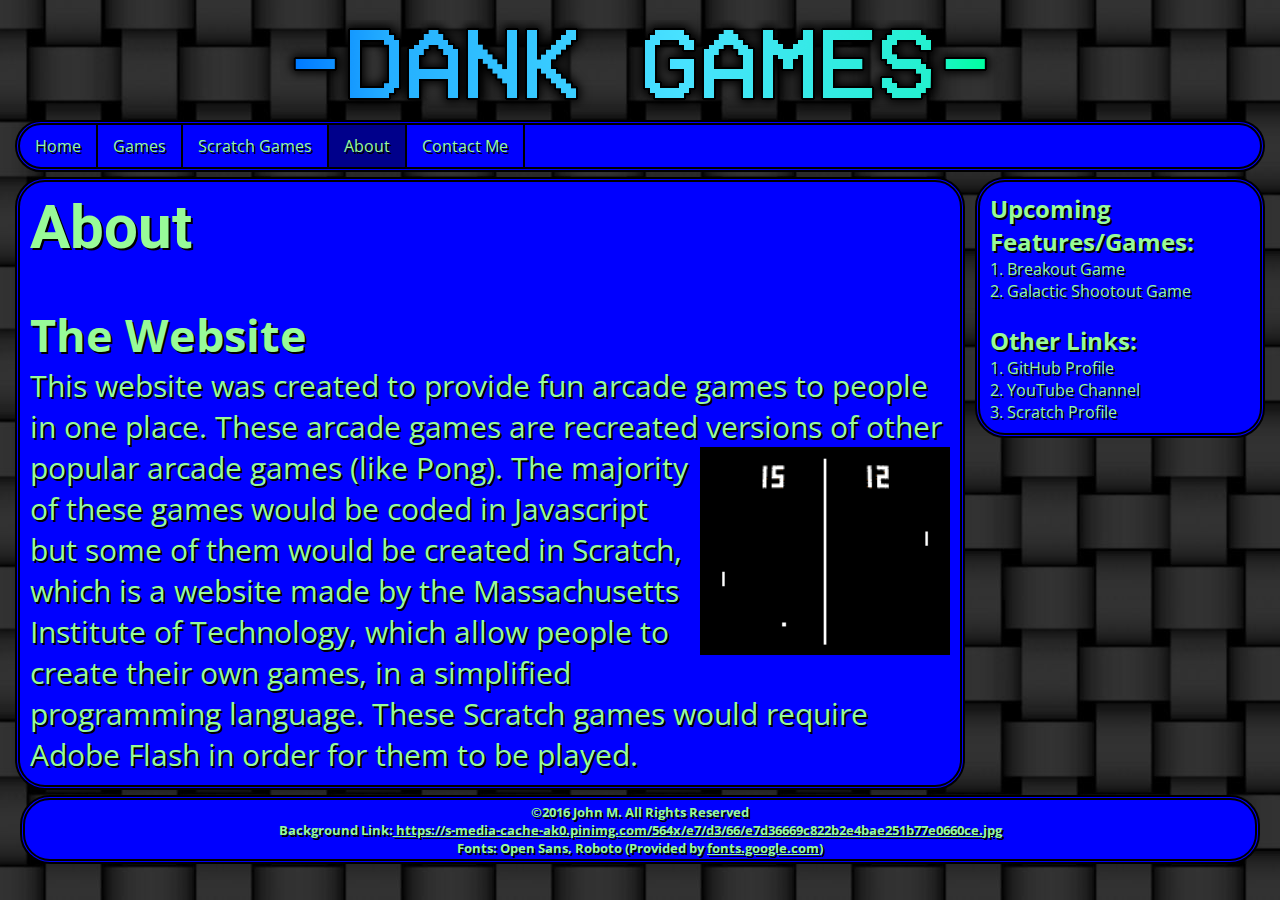
==== commit 9286b625: "Removed YouTube videos section" ====
--- a/about.html
+++ b/about.html
@@ -82,7 +82,7 @@
         </ul>
     </div>
 	
-    <!--Popup Boxes-->
+    <!--Popup Boxes
     <div id="popup1" class="popupBox">
         <div class="popupBoxWrapper">
             <div class="popupBoxContent">
@@ -190,6 +190,7 @@
             </div>
         </div>
     </div>
+    -->
 
     <!--Main Content-->
     <main>
@@ -197,27 +198,27 @@
         <br>
         <h2>The Website</h2>
         <p>This website was created to provide fun arcade games to people in one place. These arcade games are recreated versions of other popular arcade games (like Pong). <img src="images/pong.gif" alt="Pong" style="float: right; width: 250px;" title="Pong Gif | Source: https://www.orphanedgames.com/articles/Pong/images/pong.gif">The majority of these games would be coded in Javascript but some of them would be created in Scratch, which is a website made by the Massachusetts Institute of Technology, which allow people to create their own games, in a simplified programming language. These Scratch games would require Adobe Flash in order for them to be played.</p>
-       <!--
-	 <br>
-	    
+      	<!--
+        <br>
+        
         <h2 style="text-align: right;">My YouTube Videos</h2>
         <p style="text-align: right;">I have a YouTube channel were I record myself playing video games. Most of the games played are Minecraft, Call of Duty, and some other games. I no longer regularly upload videos as I don't have the time to make videos but here are some of my videos. Click on the images to bring up a popup so that you can watch the video. WARNING: CRINGE!!!</p>
         <br>
         <table id="yt-vids">
             <tr>
-                <th> <!--popup1-->
+                <th> <!--popup1
                     <a href="javascript:void(0)" onclick="toggle_visibility('popup1')">
                     <img src="https://i.ytimg.com/vi/FpRUK0OTQqA/maxresdefault.jpg" width="250px">
                     </a>
                     <p>Overwatch Gameplay for Scarce (Tracer Gameplay 30-0 | 30.0 K/D Ratio)</p>
                 </th>
-                <th> <!--popup2-->
+                <th> <!--popup2
                     <a href="javascript:void(0)" onclick="toggle_visibility('popup2')">
                     <img src="http://img.youtube.com/vi/uEHjSmORkA8/maxresdefault.jpg" width="250px">
                     </a>
                     <p>Broforce Let's Play - Episode #1 - MURICA</p>
                 </th>
-                <th> <!--popup3-->
+                <th> <!--popup3
                     <a href="javascript:void(0)" onclick="toggle_visibility('popup3')">
                     <img src="https://i.ytimg.com/vi/rrj8NgBHV9k/maxresdefault.jpg" width="250px">
                     </a>
@@ -225,19 +226,19 @@
                 </th>
             </tr>
              <tr>
-                <th> <!--popup4-->
+                <th> <!--popup4
                     <a href="javascript:void(0)" onclick="toggle_visibility('popup4')">
                     <img src="https://i.ytimg.com/vi/F9Rqo8gGEkI/maxresdefault.jpg" width="250px">
                     </a>
                     <p>The Division BETA - THE DARK ZONE!!!</p>
                 </th>
-                <th> <!--popup5-->
+                <th> <!--popup5
                     <a href="javascript:void(0)" onclick="toggle_visibility('popup5')">
                     <img src="https://i.ytimg.com/vi/88zIO_njnSI/maxresdefault.jpg" width="250px">
                     </a>
                     <p>The Division BETA - DUMBEST AI EVAR</p>
                 </th>
-                <th> <!--popup6-->
+                <th> <!--popup6
                     <a href="javascript:void(0)" onclick="toggle_visibility('popup6');">
                     <img src="https://i.ytimg.com/vi/1bzQCYxfvyA/maxresdefault.jpg" width="250px">
                     </a>
@@ -245,19 +246,19 @@
                 </th>
             </tr>
              <tr>
-                <th> <!--popup7-->
+                <th> <!--popup7
                     <a href="javascript:void(0)" onclick="toggle_visibility('popup7');">
                     <img src="https://i.ytimg.com/vi/iJQnGhEorY8/maxresdefault.jpg" width="250px">
                     </a>
                     <p>Black Ops 3 Zombies - Der Eisendrache Gameplay - Part #4</p>
                 </th>
-                <th> <!--popup8-->
+                <th> <!--popup8
                     <a href="javascript:void(0)" onclick="toggle_visibility('popup8');">
                     <img src="https://i.ytimg.com/vi/IdrHwORJfRQ/maxresdefault.jpg" width="250px">
                     </a>
                     <p>Black Ops 3 Zombies - Der Eiesndrache Gameplay - Part #3</p>
                 </th>
-                <th> <!--popup9-->
+                <th> <!--popup9
                     <a href="javascript:void(0)" onclick="toggle_visibility('popup9');">
                     <img src="https://i.ytimg.com/vi/AgLZC9thq78/maxresdefault.jpg" width="250px">
                     </a>
@@ -265,7 +266,7 @@
                 </th>
             </tr>
         </table>
-	-->
+    -->
     </main>
     
     <!--Copyright-->
